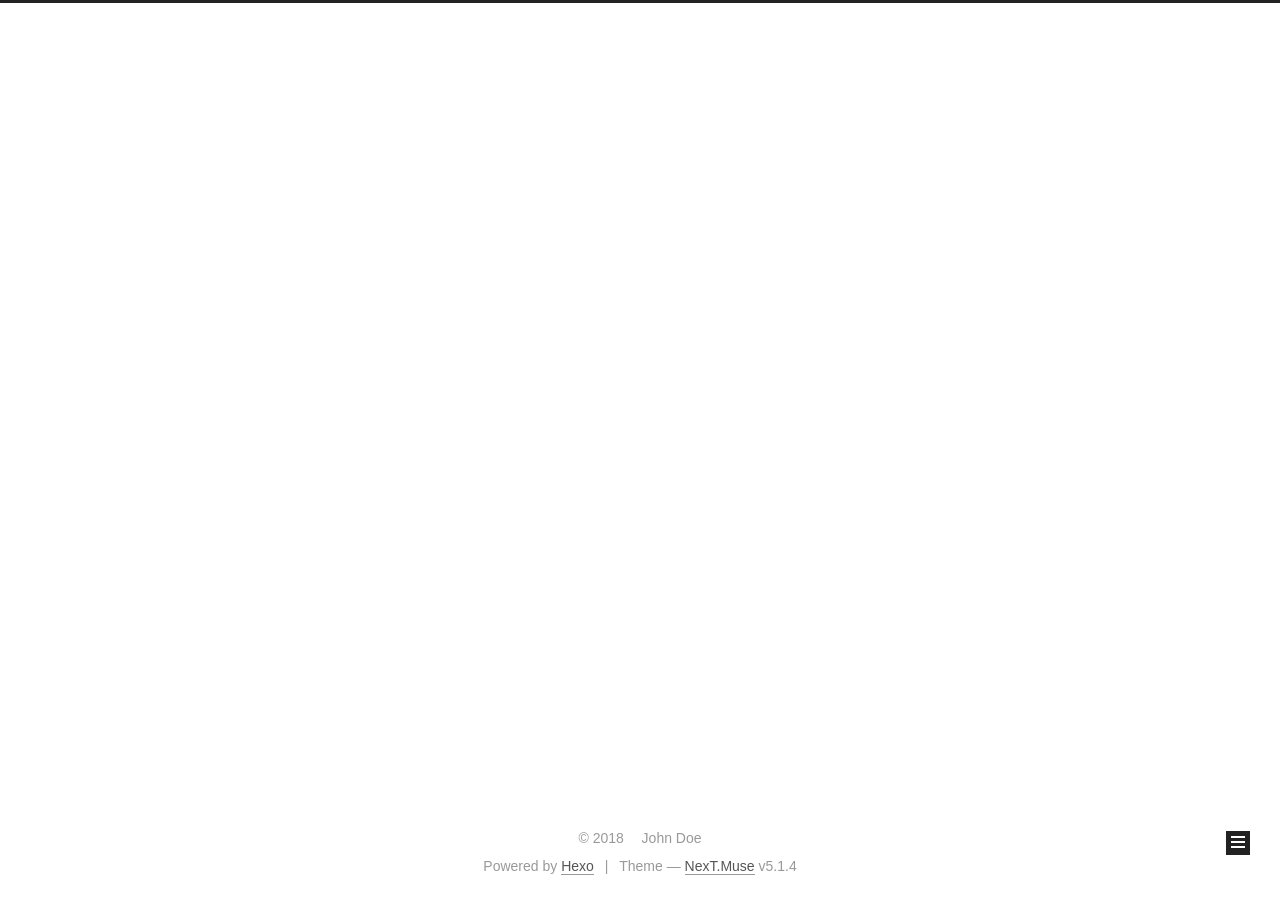
==== archives/index.html @ ecf698dc "Site updated: 2018-04-23 18:46:58" ====
<!DOCTYPE html>



  


<html class="theme-next muse use-motion" lang="">
<head>
  <meta charset="UTF-8"/>
<meta http-equiv="X-UA-Compatible" content="IE=edge" />
<meta name="viewport" content="width=device-width, initial-scale=1, maximum-scale=1"/>
<meta name="theme-color" content="#222">









<meta http-equiv="Cache-Control" content="no-transform" />
<meta http-equiv="Cache-Control" content="no-siteapp" />
















  
  
  <link href="/lib/fancybox/source/jquery.fancybox.css?v=2.1.5" rel="stylesheet" type="text/css" />







<link href="/lib/font-awesome/css/font-awesome.min.css?v=4.6.2" rel="stylesheet" type="text/css" />

<link href="/css/main.css?v=5.1.4" rel="stylesheet" type="text/css" />


  <link rel="apple-touch-icon" sizes="180x180" href="/images/apple-touch-icon-next.png?v=5.1.4">


  <link rel="icon" type="image/png" sizes="32x32" href="/images/favicon-32x32-next.png?v=5.1.4">


  <link rel="icon" type="image/png" sizes="16x16" href="/images/favicon-16x16-next.png?v=5.1.4">


  <link rel="mask-icon" href="/images/logo.svg?v=5.1.4" color="#222">





  <meta name="keywords" content="Hexo, NexT" />










<meta property="og:type" content="website">
<meta property="og:title" content="xiguan-wuge">
<meta property="og:url" content="http://yoursite.com/archives/index.html">
<meta property="og:site_name" content="xiguan-wuge">
<meta property="og:locale" content="default">
<meta name="twitter:card" content="summary">
<meta name="twitter:title" content="xiguan-wuge">



<script type="text/javascript" id="hexo.configurations">
  var NexT = window.NexT || {};
  var CONFIG = {
    root: '/',
    scheme: 'Muse',
    version: '5.1.4',
    sidebar: {"position":"left","display":"post","offset":12,"b2t":false,"scrollpercent":false,"onmobile":false},
    fancybox: true,
    tabs: true,
    motion: {"enable":true,"async":false,"transition":{"post_block":"fadeIn","post_header":"slideDownIn","post_body":"slideDownIn","coll_header":"slideLeftIn","sidebar":"slideUpIn"}},
    duoshuo: {
      userId: '0',
      author: 'Author'
    },
    algolia: {
      applicationID: '',
      apiKey: '',
      indexName: '',
      hits: {"per_page":10},
      labels: {"input_placeholder":"Search for Posts","hits_empty":"We didn't find any results for the search: ${query}","hits_stats":"${hits} results found in ${time} ms"}
    }
  };
</script>



  <link rel="canonical" href="http://yoursite.com/archives/"/>





  <title>Archive | xiguan-wuge</title>
  








</head>

<body itemscope itemtype="http://schema.org/WebPage" lang="default">

  
  
    
  

  <div class="container sidebar-position-left page-archive">
    <div class="headband"></div>

    <header id="header" class="header" itemscope itemtype="http://schema.org/WPHeader">
      <div class="header-inner"><div class="site-brand-wrapper">
  <div class="site-meta ">
    

    <div class="custom-logo-site-title">
      <a href="/"  class="brand" rel="start">
        <span class="logo-line-before"><i></i></span>
        <span class="site-title">xiguan-wuge</span>
        <span class="logo-line-after"><i></i></span>
      </a>
    </div>
      
        <p class="site-subtitle"></p>
      
  </div>

  <div class="site-nav-toggle">
    <button>
      <span class="btn-bar"></span>
      <span class="btn-bar"></span>
      <span class="btn-bar"></span>
    </button>
  </div>
</div>

<nav class="site-nav">
  

  
    <ul id="menu" class="menu">
      
        
        <li class="menu-item menu-item-home">
          <a href="/" rel="section">
            
              <i class="menu-item-icon fa fa-fw fa-home"></i> <br />
            
            Home
          </a>
        </li>
      
        
        <li class="menu-item menu-item-archives">
          <a href="/archives/" rel="section">
            
              <i class="menu-item-icon fa fa-fw fa-archive"></i> <br />
            
            Archives
          </a>
        </li>
      

      
    </ul>
  

  
</nav>



 </div>
    </header>

    <main id="main" class="main">
      <div class="main-inner">
        <div class="content-wrap">
          <div id="content" class="content">
            

  
  
  
  <div class="post-block archive">
    <div id="posts" class="posts-collapse">
      <span class="archive-move-on"></span>

      <span class="archive-page-counter">
        
        
        
          
        
        Um..! 1 post. Keep on posting.
      </span>

      

        
        
        

        
          
          <div class="collection-title">
            <h1 class="archive-year" id="archive-year-2018">2018</h1>
          </div>
        
        

        

  <article class="post post-type-normal" itemscope itemtype="http://schema.org/Article">
    <header class="post-header">

      <h2 class="post-title">
        
            <a class="post-title-link" href="/2018/04/18/hello-world/" itemprop="url">
              
                <span itemprop="name">Hello World</span>
              
            </a>
        
      </h2>

      <div class="post-meta">
        <time class="post-time" itemprop="dateCreated"
              datetime="2018-04-18T23:08:52+08:00"
              content="2018-04-18" >
          04-18
        </time>
      </div>

    </header>
  </article>



      

    </div>
  </div>
  
  
  

  



          </div>
          


          

        </div>
        
          
  
  <div class="sidebar-toggle">
    <div class="sidebar-toggle-line-wrap">
      <span class="sidebar-toggle-line sidebar-toggle-line-first"></span>
      <span class="sidebar-toggle-line sidebar-toggle-line-middle"></span>
      <span class="sidebar-toggle-line sidebar-toggle-line-last"></span>
    </div>
  </div>

  <aside id="sidebar" class="sidebar">
    
    <div class="sidebar-inner">

      

      

      <section class="site-overview-wrap sidebar-panel sidebar-panel-active">
        <div class="site-overview">
          <div class="site-author motion-element" itemprop="author" itemscope itemtype="http://schema.org/Person">
            
              <p class="site-author-name" itemprop="name">John Doe</p>
              <p class="site-description motion-element" itemprop="description"></p>
          </div>

          <nav class="site-state motion-element">

            
              <div class="site-state-item site-state-posts">
              
                <a href="/archives/">
              
                  <span class="site-state-item-count">1</span>
                  <span class="site-state-item-name">posts</span>
                </a>
              </div>
            

            

            

          </nav>

          

          

          
          

          
          

          

        </div>
      </section>

      

      

    </div>
  </aside>


        
      </div>
    </main>

    <footer id="footer" class="footer">
      <div class="footer-inner">
        <div class="copyright">&copy; <span itemprop="copyrightYear">2018</span>
  <span class="with-love">
    <i class="fa fa-user"></i>
  </span>
  <span class="author" itemprop="copyrightHolder">John Doe</span>

  
</div>


  <div class="powered-by">Powered by <a class="theme-link" target="_blank" href="https://hexo.io">Hexo</a></div>



  <span class="post-meta-divider">|</span>



  <div class="theme-info">Theme &mdash; <a class="theme-link" target="_blank" href="https://github.com/iissnan/hexo-theme-next">NexT.Muse</a> v5.1.4</div>




        







        
      </div>
    </footer>

    
      <div class="back-to-top">
        <i class="fa fa-arrow-up"></i>
        
      </div>
    

    

  </div>

  

<script type="text/javascript">
  if (Object.prototype.toString.call(window.Promise) !== '[object Function]') {
    window.Promise = null;
  }
</script>









  












  
  
    <script type="text/javascript" src="/lib/jquery/index.js?v=2.1.3"></script>
  

  
  
    <script type="text/javascript" src="/lib/fastclick/lib/fastclick.min.js?v=1.0.6"></script>
  

  
  
    <script type="text/javascript" src="/lib/jquery_lazyload/jquery.lazyload.js?v=1.9.7"></script>
  

  
  
    <script type="text/javascript" src="/lib/velocity/velocity.min.js?v=1.2.1"></script>
  

  
  
    <script type="text/javascript" src="/lib/velocity/velocity.ui.min.js?v=1.2.1"></script>
  

  
  
    <script type="text/javascript" src="/lib/fancybox/source/jquery.fancybox.pack.js?v=2.1.5"></script>
  


  


  <script type="text/javascript" src="/js/src/utils.js?v=5.1.4"></script>

  <script type="text/javascript" src="/js/src/motion.js?v=5.1.4"></script>



  
  

  

  


  <script type="text/javascript" src="/js/src/bootstrap.js?v=5.1.4"></script>



  


  




	





  





  












  





  

  

  

  
  

  

  

  

</body>
</html>
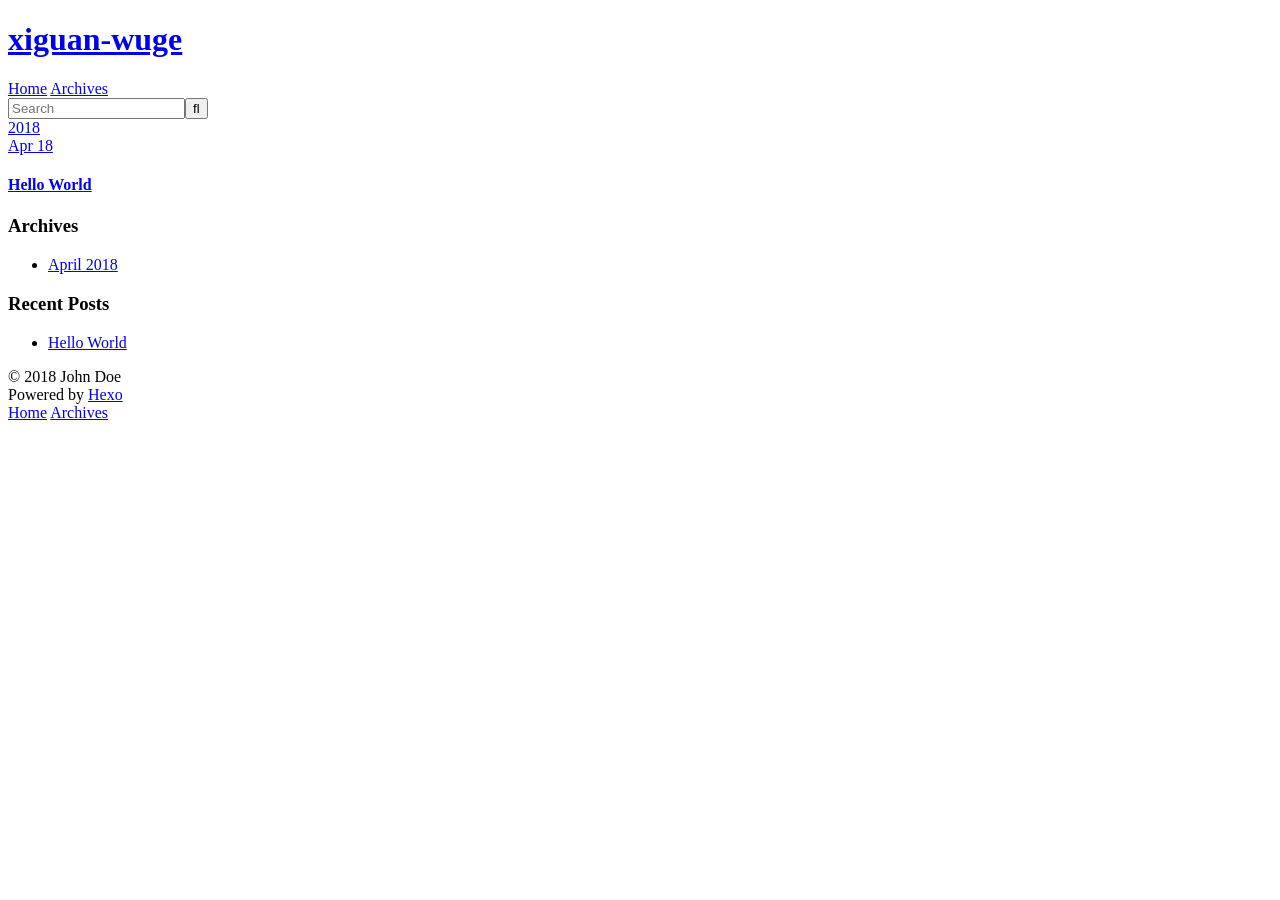
==== commit 0905f57a: "Site updated: 2018-04-24 13:14:16" ====
--- a/archives/index.html
+++ b/archives/index.html
@@ -1,551 +1,170 @@
 <!DOCTYPE html>
+<html>
+<head>
+  <meta charset="utf-8">
+  
+
+  
+  <title>Archives | xiguan-wuge</title>
+  <meta name="viewport" content="width=device-width, initial-scale=1, maximum-scale=1">
+  <meta property="og:type" content="website">
+<meta property="og:title" content="xiguan-wuge">
+<meta property="og:url" content="http://yoursite.com/archives/index.html">
+<meta property="og:site_name" content="xiguan-wuge">
+<meta property="og:locale" content="zh-Hans">
+<meta name="twitter:card" content="summary">
+<meta name="twitter:title" content="xiguan-wuge">
+  
+    <link rel="alternate" href="/atom.xml" title="xiguan-wuge" type="application/atom+xml">
+  
+  
+    <link rel="icon" href="/favicon.png">
+  
+  
+    <link href="//fonts.googleapis.com/css?family=Source+Code+Pro" rel="stylesheet" type="text/css">
+  
+  <link rel="stylesheet" href="/css/style.css">
+</head>
+
+<body>
+  <div id="container">
+    <div id="wrap">
+      <header id="header">
+  <div id="banner"></div>
+  <div id="header-outer" class="outer">
+    <div id="header-title" class="inner">
+      <h1 id="logo-wrap">
+        <a href="/" id="logo">xiguan-wuge</a>
+      </h1>
+      
+    </div>
+    <div id="header-inner" class="inner">
+      <nav id="main-nav">
+        <a id="main-nav-toggle" class="nav-icon"></a>
+        
+          <a class="main-nav-link" href="/">Home</a>
+        
+          <a class="main-nav-link" href="/archives">Archives</a>
+        
+      </nav>
+      <nav id="sub-nav">
+        
+          <a id="nav-rss-link" class="nav-icon" href="/atom.xml" title="RSS Feed"></a>
+        
+        <a id="nav-search-btn" class="nav-icon" title="Search"></a>
+      </nav>
+      <div id="search-form-wrap">
+        <form action="//google.com/search" method="get" accept-charset="UTF-8" class="search-form"><input type="search" name="q" class="search-form-input" placeholder="Search"><button type="submit" class="search-form-submit">&#xF002;</button><input type="hidden" name="sitesearch" value="http://yoursite.com"></form>
+      </div>
+    </div>
+  </div>
+</header>
+      <div class="outer">
+        <section id="main">
+  
+  
+    
+    
+      
+      
+      <section class="archives-wrap">
+        <div class="archive-year-wrap">
+          <a href="/archives/2018" class="archive-year">2018</a>
+        </div>
+        <div class="archives">
+    
+    <article class="archive-article archive-type-post">
+  <div class="archive-article-inner">
+    <header class="archive-article-header">
+      <a href="/2018/04/18/hello-world/" class="archive-article-date">
+  <time datetime="2018-04-18T15:08:52.823Z" itemprop="datePublished">Apr 18</time>
+</a>
+      
+  
+    <h1 itemprop="name">
+      <a class="archive-article-title" href="/2018/04/18/hello-world/">Hello World</a>
+    </h1>
+  
+
+    </header>
+  </div>
+</article>
+  
+  
+    </div></section>
+  
+
+
+</section>
+        
+          <aside id="sidebar">
+  
+    
+
+  
+    
+
+  
+    
+  
+    
+  <div class="widget-wrap">
+    <h3 class="widget-title">Archives</h3>
+    <div class="widget">
+      <ul class="archive-list"><li class="archive-list-item"><a class="archive-list-link" href="/archives/2018/04/">April 2018</a></li></ul>
+    </div>
+  </div>
+
+
+  
+    
+  <div class="widget-wrap">
+    <h3 class="widget-title">Recent Posts</h3>
+    <div class="widget">
+      <ul>
+        
+          <li>
+            <a href="/2018/04/18/hello-world/">Hello World</a>
+          </li>
+        
+      </ul>
+    </div>
+  </div>
+
+  
+</aside>
+        
+      </div>
+      <footer id="footer">
+  
+  <div class="outer">
+    <div id="footer-info" class="inner">
+      &copy; 2018 John Doe<br>
+      Powered by <a href="http://hexo.io/" target="_blank">Hexo</a>
+    </div>
+  </div>
+</footer>
+    </div>
+    <nav id="mobile-nav">
+  
+    <a href="/" class="mobile-nav-link">Home</a>
+  
+    <a href="/archives" class="mobile-nav-link">Archives</a>
+  
+</nav>
+    
+
+<script src="//ajax.googleapis.com/ajax/libs/jquery/2.0.3/jquery.min.js"></script>
+
+
+  <link rel="stylesheet" href="/fancybox/jquery.fancybox.css">
+  <script src="/fancybox/jquery.fancybox.pack.js"></script>
+
+
+<script src="/js/script.js"></script>
 
 
 
-  
-
-
-<html class="theme-next muse use-motion" lang="">
-<head>
-  <meta charset="UTF-8"/>
-<meta http-equiv="X-UA-Compatible" content="IE=edge" />
-<meta name="viewport" content="width=device-width, initial-scale=1, maximum-scale=1"/>
-<meta name="theme-color" content="#222">
-
-
-
-
-
-
-
-
-
-<meta http-equiv="Cache-Control" content="no-transform" />
-<meta http-equiv="Cache-Control" content="no-siteapp" />
-
-
-
-
-
-
-
-
-
-
-
-
-
-
-
-
-  
-  
-  <link href="/lib/fancybox/source/jquery.fancybox.css?v=2.1.5" rel="stylesheet" type="text/css" />
-
-
-
-
-
-
-
-<link href="/lib/font-awesome/css/font-awesome.min.css?v=4.6.2" rel="stylesheet" type="text/css" />
-
-<link href="/css/main.css?v=5.1.4" rel="stylesheet" type="text/css" />
-
-
-  <link rel="apple-touch-icon" sizes="180x180" href="/images/apple-touch-icon-next.png?v=5.1.4">
-
-
-  <link rel="icon" type="image/png" sizes="32x32" href="/images/favicon-32x32-next.png?v=5.1.4">
-
-
-  <link rel="icon" type="image/png" sizes="16x16" href="/images/favicon-16x16-next.png?v=5.1.4">
-
-
-  <link rel="mask-icon" href="/images/logo.svg?v=5.1.4" color="#222">
-
-
-
-
-
-  <meta name="keywords" content="Hexo, NexT" />
-
-
-
-
-
-
-
-
-
-
-<meta property="og:type" content="website">
-<meta property="og:title" content="xiguan-wuge">
-<meta property="og:url" content="http://yoursite.com/archives/index.html">
-<meta property="og:site_name" content="xiguan-wuge">
-<meta property="og:locale" content="default">
-<meta name="twitter:card" content="summary">
-<meta name="twitter:title" content="xiguan-wuge">
-
-
-
-<script type="text/javascript" id="hexo.configurations">
-  var NexT = window.NexT || {};
-  var CONFIG = {
-    root: '/',
-    scheme: 'Muse',
-    version: '5.1.4',
-    sidebar: {"position":"left","display":"post","offset":12,"b2t":false,"scrollpercent":false,"onmobile":false},
-    fancybox: true,
-    tabs: true,
-    motion: {"enable":true,"async":false,"transition":{"post_block":"fadeIn","post_header":"slideDownIn","post_body":"slideDownIn","coll_header":"slideLeftIn","sidebar":"slideUpIn"}},
-    duoshuo: {
-      userId: '0',
-      author: 'Author'
-    },
-    algolia: {
-      applicationID: '',
-      apiKey: '',
-      indexName: '',
-      hits: {"per_page":10},
-      labels: {"input_placeholder":"Search for Posts","hits_empty":"We didn't find any results for the search: ${query}","hits_stats":"${hits} results found in ${time} ms"}
-    }
-  };
-</script>
-
-
-
-  <link rel="canonical" href="http://yoursite.com/archives/"/>
-
-
-
-
-
-  <title>Archive | xiguan-wuge</title>
-  
-
-
-
-
-
-
-
-
-</head>
-
-<body itemscope itemtype="http://schema.org/WebPage" lang="default">
-
-  
-  
-    
-  
-
-  <div class="container sidebar-position-left page-archive">
-    <div class="headband"></div>
-
-    <header id="header" class="header" itemscope itemtype="http://schema.org/WPHeader">
-      <div class="header-inner"><div class="site-brand-wrapper">
-  <div class="site-meta ">
-    
-
-    <div class="custom-logo-site-title">
-      <a href="/"  class="brand" rel="start">
-        <span class="logo-line-before"><i></i></span>
-        <span class="site-title">xiguan-wuge</span>
-        <span class="logo-line-after"><i></i></span>
-      </a>
-    </div>
-      
-        <p class="site-subtitle"></p>
-      
   </div>
-
-  <div class="site-nav-toggle">
-    <button>
-      <span class="btn-bar"></span>
-      <span class="btn-bar"></span>
-      <span class="btn-bar"></span>
-    </button>
-  </div>
-</div>
-
-<nav class="site-nav">
-  
-
-  
-    <ul id="menu" class="menu">
-      
-        
-        <li class="menu-item menu-item-home">
-          <a href="/" rel="section">
-            
-              <i class="menu-item-icon fa fa-fw fa-home"></i> <br />
-            
-            Home
-          </a>
-        </li>
-      
-        
-        <li class="menu-item menu-item-archives">
-          <a href="/archives/" rel="section">
-            
-              <i class="menu-item-icon fa fa-fw fa-archive"></i> <br />
-            
-            Archives
-          </a>
-        </li>
-      
-
-      
-    </ul>
-  
-
-  
-</nav>
-
-
-
- </div>
-    </header>
-
-    <main id="main" class="main">
-      <div class="main-inner">
-        <div class="content-wrap">
-          <div id="content" class="content">
-            
-
-  
-  
-  
-  <div class="post-block archive">
-    <div id="posts" class="posts-collapse">
-      <span class="archive-move-on"></span>
-
-      <span class="archive-page-counter">
-        
-        
-        
-          
-        
-        Um..! 1 post. Keep on posting.
-      </span>
-
-      
-
-        
-        
-        
-
-        
-          
-          <div class="collection-title">
-            <h1 class="archive-year" id="archive-year-2018">2018</h1>
-          </div>
-        
-        
-
-        
-
-  <article class="post post-type-normal" itemscope itemtype="http://schema.org/Article">
-    <header class="post-header">
-
-      <h2 class="post-title">
-        
-            <a class="post-title-link" href="/2018/04/18/hello-world/" itemprop="url">
-              
-                <span itemprop="name">Hello World</span>
-              
-            </a>
-        
-      </h2>
-
-      <div class="post-meta">
-        <time class="post-time" itemprop="dateCreated"
-              datetime="2018-04-18T23:08:52+08:00"
-              content="2018-04-18" >
-          04-18
-        </time>
-      </div>
-
-    </header>
-  </article>
-
-
-
-      
-
-    </div>
-  </div>
-  
-  
-  
-
-  
-
-
-
-          </div>
-          
-
-
-          
-
-        </div>
-        
-          
-  
-  <div class="sidebar-toggle">
-    <div class="sidebar-toggle-line-wrap">
-      <span class="sidebar-toggle-line sidebar-toggle-line-first"></span>
-      <span class="sidebar-toggle-line sidebar-toggle-line-middle"></span>
-      <span class="sidebar-toggle-line sidebar-toggle-line-last"></span>
-    </div>
-  </div>
-
-  <aside id="sidebar" class="sidebar">
-    
-    <div class="sidebar-inner">
-
-      
-
-      
-
-      <section class="site-overview-wrap sidebar-panel sidebar-panel-active">
-        <div class="site-overview">
-          <div class="site-author motion-element" itemprop="author" itemscope itemtype="http://schema.org/Person">
-            
-              <p class="site-author-name" itemprop="name">John Doe</p>
-              <p class="site-description motion-element" itemprop="description"></p>
-          </div>
-
-          <nav class="site-state motion-element">
-
-            
-              <div class="site-state-item site-state-posts">
-              
-                <a href="/archives/">
-              
-                  <span class="site-state-item-count">1</span>
-                  <span class="site-state-item-name">posts</span>
-                </a>
-              </div>
-            
-
-            
-
-            
-
-          </nav>
-
-          
-
-          
-
-          
-          
-
-          
-          
-
-          
-
-        </div>
-      </section>
-
-      
-
-      
-
-    </div>
-  </aside>
-
-
-        
-      </div>
-    </main>
-
-    <footer id="footer" class="footer">
-      <div class="footer-inner">
-        <div class="copyright">&copy; <span itemprop="copyrightYear">2018</span>
-  <span class="with-love">
-    <i class="fa fa-user"></i>
-  </span>
-  <span class="author" itemprop="copyrightHolder">John Doe</span>
-
-  
-</div>
-
-
-  <div class="powered-by">Powered by <a class="theme-link" target="_blank" href="https://hexo.io">Hexo</a></div>
-
-
-
-  <span class="post-meta-divider">|</span>
-
-
-
-  <div class="theme-info">Theme &mdash; <a class="theme-link" target="_blank" href="https://github.com/iissnan/hexo-theme-next">NexT.Muse</a> v5.1.4</div>
-
-
-
-
-        
-
-
-
-
-
-
-
-        
-      </div>
-    </footer>
-
-    
-      <div class="back-to-top">
-        <i class="fa fa-arrow-up"></i>
-        
-      </div>
-    
-
-    
-
-  </div>
-
-  
-
-<script type="text/javascript">
-  if (Object.prototype.toString.call(window.Promise) !== '[object Function]') {
-    window.Promise = null;
-  }
-</script>
-
-
-
-
-
-
-
-
-
-  
-
-
-
-
-
-
-
-
-
-
-
-
-  
-  
-    <script type="text/javascript" src="/lib/jquery/index.js?v=2.1.3"></script>
-  
-
-  
-  
-    <script type="text/javascript" src="/lib/fastclick/lib/fastclick.min.js?v=1.0.6"></script>
-  
-
-  
-  
-    <script type="text/javascript" src="/lib/jquery_lazyload/jquery.lazyload.js?v=1.9.7"></script>
-  
-
-  
-  
-    <script type="text/javascript" src="/lib/velocity/velocity.min.js?v=1.2.1"></script>
-  
-
-  
-  
-    <script type="text/javascript" src="/lib/velocity/velocity.ui.min.js?v=1.2.1"></script>
-  
-
-  
-  
-    <script type="text/javascript" src="/lib/fancybox/source/jquery.fancybox.pack.js?v=2.1.5"></script>
-  
-
-
-  
-
-
-  <script type="text/javascript" src="/js/src/utils.js?v=5.1.4"></script>
-
-  <script type="text/javascript" src="/js/src/motion.js?v=5.1.4"></script>
-
-
-
-  
-  
-
-  
-
-  
-
-
-  <script type="text/javascript" src="/js/src/bootstrap.js?v=5.1.4"></script>
-
-
-
-  
-
-
-  
-
-
-
-
-	
-
-
-
-
-
-  
-
-
-
-
-
-  
-
-
-
-
-
-
-
-
-
-
-
-
-  
-
-
-
-
-
-  
-
-  
-
-  
-
-  
-  
-
-  
-
-  
-
-  
-
 </body>
-</html>
+</html>
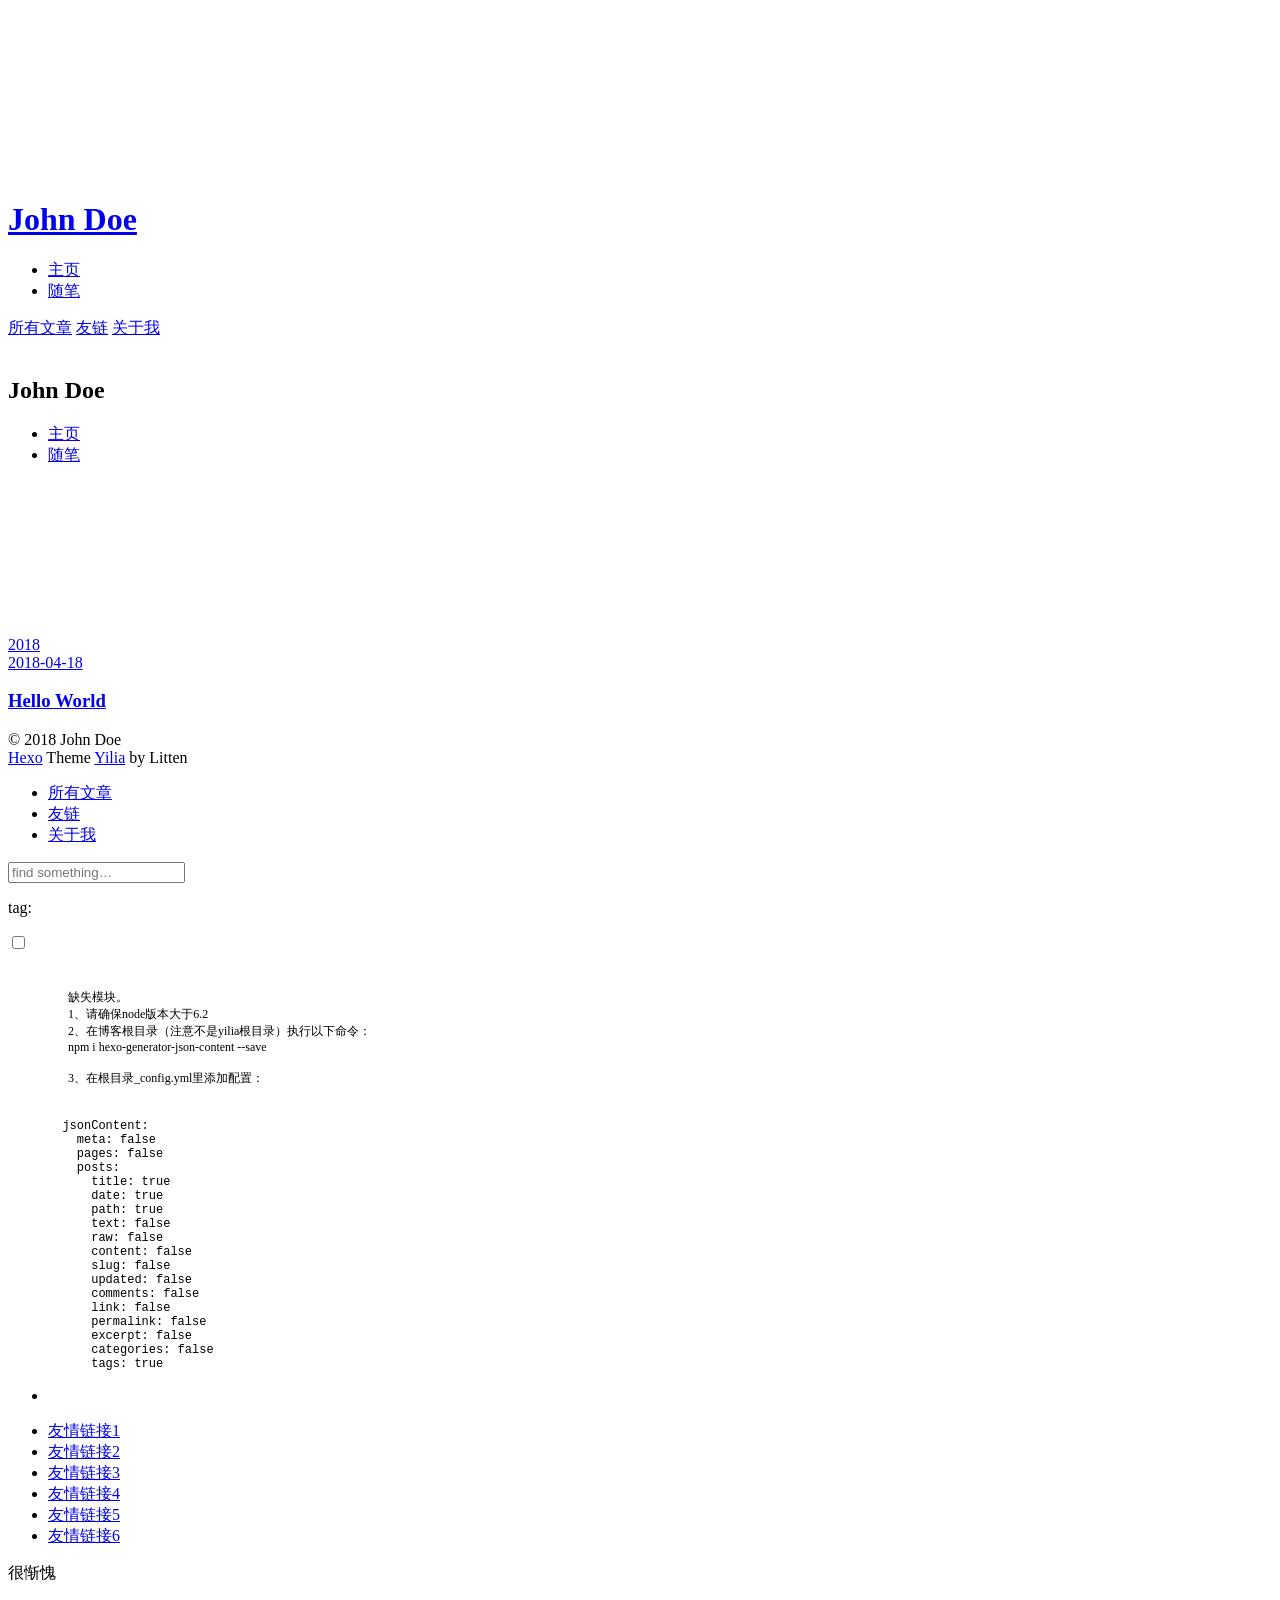
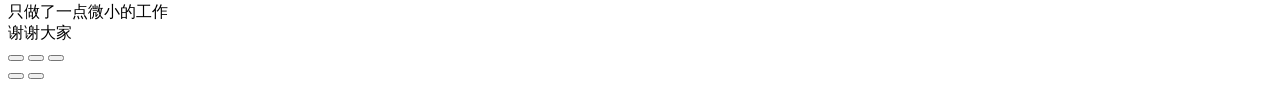
==== commit c751fd6e: "Site updated: 2018-04-24 13:31:58" ====
--- a/archives/index.html
+++ b/archives/index.html
@@ -3,8 +3,9 @@
 <head>
   <meta charset="utf-8">
   
-
-  
+  <meta name="renderer" content="webkit">
+  <meta http-equiv="X-UA-Compatible" content="IE=edge" >
+  <link rel="dns-prefetch" href="http://yoursite.com">
   <title>Archives | xiguan-wuge</title>
   <meta name="viewport" content="width=device-width, initial-scale=1, maximum-scale=1">
   <meta property="og:type" content="website">
@@ -15,52 +16,141 @@
 <meta name="twitter:card" content="summary">
 <meta name="twitter:title" content="xiguan-wuge">
   
-    <link rel="alternate" href="/atom.xml" title="xiguan-wuge" type="application/atom+xml">
+    <link rel="alternative" href="/atom.xml" title="xiguan-wuge" type="application/atom+xml">
   
   
     <link rel="icon" href="/favicon.png">
   
-  
-    <link href="//fonts.googleapis.com/css?family=Source+Code+Pro" rel="stylesheet" type="text/css">
-  
-  <link rel="stylesheet" href="/css/style.css">
+  <link rel="stylesheet" type="text/css" href="/./main.0cf68a.css">
+  <style type="text/css">
+  
+    #container.show {
+      background: linear-gradient(200deg,#a0cfe4,#e8c37e);
+    }
+  </style>
+  
+
+  
+
 </head>
 
 <body>
-  <div id="container">
-    <div id="wrap">
-      <header id="header">
-  <div id="banner"></div>
-  <div id="header-outer" class="outer">
-    <div id="header-title" class="inner">
-      <h1 id="logo-wrap">
-        <a href="/" id="logo">xiguan-wuge</a>
-      </h1>
-      
+  <div id="container" q-class="show:isCtnShow">
+    <canvas id="anm-canvas" class="anm-canvas"></canvas>
+    <div class="left-col" q-class="show:isShow">
+      
+<div class="overlay" style="background: #4d4d4d"></div>
+<div class="intrude-less">
+	<header id="header" class="inner">
+		<a href="/" class="profilepic">
+			<img src="" class="js-avatar">
+		</a>
+		<hgroup>
+		  <h1 class="header-author"><a href="/">John Doe</a></h1>
+		</hgroup>
+		
+
+		<nav class="header-menu">
+			<ul>
+			
+				<li><a href="/">主页</a></li>
+	        
+				<li><a href="/tags/随笔/">随笔</a></li>
+	        
+			</ul>
+		</nav>
+		<nav class="header-smart-menu">
+    		
+    			
+    			<a q-on="click: openSlider(e, 'innerArchive')" href="javascript:void(0)">所有文章</a>
+    			
+            
+    			
+    			<a q-on="click: openSlider(e, 'friends')" href="javascript:void(0)">友链</a>
+    			
+            
+    			
+    			<a q-on="click: openSlider(e, 'aboutme')" href="javascript:void(0)">关于我</a>
+    			
+            
+		</nav>
+		<nav class="header-nav">
+			<div class="social">
+				
+					<a class="github" target="_blank" href="#" title="github"><i class="icon-github"></i></a>
+		        
+					<a class="weibo" target="_blank" href="#" title="weibo"><i class="icon-weibo"></i></a>
+		        
+					<a class="rss" target="_blank" href="#" title="rss"><i class="icon-rss"></i></a>
+		        
+					<a class="zhihu" target="_blank" href="#" title="zhihu"><i class="icon-zhihu"></i></a>
+		        
+			</div>
+		</nav>
+	</header>		
+</div>
+
     </div>
-    <div id="header-inner" class="inner">
-      <nav id="main-nav">
-        <a id="main-nav-toggle" class="nav-icon"></a>
-        
-          <a class="main-nav-link" href="/">Home</a>
-        
-          <a class="main-nav-link" href="/archives">Archives</a>
-        
-      </nav>
-      <nav id="sub-nav">
-        
-          <a id="nav-rss-link" class="nav-icon" href="/atom.xml" title="RSS Feed"></a>
-        
-        <a id="nav-search-btn" class="nav-icon" title="Search"></a>
-      </nav>
-      <div id="search-form-wrap">
-        <form action="//google.com/search" method="get" accept-charset="UTF-8" class="search-form"><input type="search" name="q" class="search-form-input" placeholder="Search"><button type="submit" class="search-form-submit">&#xF002;</button><input type="hidden" name="sitesearch" value="http://yoursite.com"></form>
-      </div>
-    </div>
-  </div>
-</header>
-      <div class="outer">
-        <section id="main">
+    <div class="mid-col" q-class="show:isShow,hide:isShow|isFalse">
+      
+<nav id="mobile-nav">
+  	<div class="overlay js-overlay" style="background: #4d4d4d"></div>
+	<div class="btnctn js-mobile-btnctn">
+  		<div class="slider-trigger list" q-on="click: openSlider(e)"><i class="icon icon-sort"></i></div>
+	</div>
+	<div class="intrude-less">
+		<header id="header" class="inner">
+			<div class="profilepic">
+				<img src="" class="js-avatar">
+			</div>
+			<hgroup>
+			  <h1 class="header-author js-header-author">John Doe</h1>
+			</hgroup>
+			
+			
+			
+				
+			
+				
+			
+			
+			
+			<nav class="header-nav">
+				<div class="social">
+					
+						<a class="github" target="_blank" href="#" title="github"><i class="icon-github"></i></a>
+			        
+						<a class="weibo" target="_blank" href="#" title="weibo"><i class="icon-weibo"></i></a>
+			        
+						<a class="rss" target="_blank" href="#" title="rss"><i class="icon-rss"></i></a>
+			        
+						<a class="zhihu" target="_blank" href="#" title="zhihu"><i class="icon-zhihu"></i></a>
+			        
+				</div>
+			</nav>
+
+			<nav class="header-menu js-header-menu">
+				<ul style="width: 50%">
+				
+				
+					<li style="width: 50%"><a href="/">主页</a></li>
+		        
+					<li style="width: 50%"><a href="/tags/随笔/">随笔</a></li>
+		        
+				</ul>
+			</nav>
+		</header>				
+	</div>
+	<div class="mobile-mask" style="display:none" q-show="isShow"></div>
+</nav>
+
+      <div id="wrapper" class="body-wrap">
+        <div class="menu-l">
+          <div class="canvas-wrap">
+            <canvas data-colors="#eaeaea" data-sectionHeight="100" data-contentId="js-content" id="myCanvas1" class="anm-canvas"></canvas>
+          </div>
+          <div id="js-content" class="content-ll">
+            
   
   
     
@@ -76,16 +166,24 @@
     <article class="archive-article archive-type-post">
   <div class="archive-article-inner">
     <header class="archive-article-header">
-      <a href="/2018/04/18/hello-world/" class="archive-article-date">
-  <time datetime="2018-04-18T15:08:52.823Z" itemprop="datePublished">Apr 18</time>
+      	<div class="article-meta">
+	      	<a href="/2018/04/18/hello-world/" class="archive-article-date">
+  	<time datetime="2018-04-18T15:08:52.823Z" itemprop="datePublished"><i class="icon-calendar icon"></i>2018-04-18</time>
 </a>
-      
+        </div>
+    	 
   
     <h1 itemprop="name">
       <a class="archive-article-title" href="/2018/04/18/hello-world/">Hello World</a>
     </h1>
   
 
+        <div class="article-info info-on-right">
+          
+          
+
+        </div>
+        <div class="clearfix"></div>
     </header>
   </div>
 </article>
@@ -94,77 +192,252 @@
     </div></section>
   
 
-
-</section>
-        
-          <aside id="sidebar">
-  
-    
-
-  
-    
-
-  
-    
-  
-    
-  <div class="widget-wrap">
-    <h3 class="widget-title">Archives</h3>
-    <div class="widget">
-      <ul class="archive-list"><li class="archive-list-item"><a class="archive-list-link" href="/archives/2018/04/">April 2018</a></li></ul>
-    </div>
-  </div>
-
-
-  
-    
-  <div class="widget-wrap">
-    <h3 class="widget-title">Recent Posts</h3>
-    <div class="widget">
-      <ul>
-        
-          <li>
-            <a href="/2018/04/18/hello-world/">Hello World</a>
-          </li>
-        
-      </ul>
-    </div>
-  </div>
-
-  
-</aside>
-        
+    
+
+
+          </div>
+        </div>
       </div>
       <footer id="footer">
-  
   <div class="outer">
-    <div id="footer-info" class="inner">
-      &copy; 2018 John Doe<br>
-      Powered by <a href="http://hexo.io/" target="_blank">Hexo</a>
+    <div id="footer-info">
+    	<div class="footer-left">
+    		&copy; 2018 John Doe
+    	</div>
+      	<div class="footer-right">
+      		<a href="http://hexo.io/" target="_blank">Hexo</a>  Theme <a href="https://github.com/litten/hexo-theme-yilia" target="_blank">Yilia</a> by Litten
+      	</div>
     </div>
   </div>
 </footer>
     </div>
-    <nav id="mobile-nav">
-  
-    <a href="/" class="mobile-nav-link">Home</a>
-  
-    <a href="/archives" class="mobile-nav-link">Archives</a>
-  
-</nav>
-    
-
-<script src="//ajax.googleapis.com/ajax/libs/jquery/2.0.3/jquery.min.js"></script>
-
-
-  <link rel="stylesheet" href="/fancybox/jquery.fancybox.css">
-  <script src="/fancybox/jquery.fancybox.pack.js"></script>
-
-
-<script src="/js/script.js"></script>
-
-
-
+    <script>
+	var yiliaConfig = {
+		mathjax: false,
+		isHome: false,
+		isPost: false,
+		isArchive: true,
+		isTag: false,
+		isCategory: false,
+		open_in_new: false,
+		toc_hide_index: true,
+		root: "/",
+		innerArchive: true,
+		showTags: false
+	}
+</script>
+
+<script>!function(t){function n(e){if(r[e])return r[e].exports;var i=r[e]={exports:{},id:e,loaded:!1};return t[e].call(i.exports,i,i.exports,n),i.loaded=!0,i.exports}var r={};n.m=t,n.c=r,n.p="./",n(0)}([function(t,n,r){r(195),t.exports=r(191)},function(t,n,r){var e=r(3),i=r(52),o=r(27),u=r(28),c=r(53),f="prototype",a=function(t,n,r){var s,l,h,v,p=t&a.F,d=t&a.G,y=t&a.S,g=t&a.P,b=t&a.B,m=d?e:y?e[n]||(e[n]={}):(e[n]||{})[f],x=d?i:i[n]||(i[n]={}),w=x[f]||(x[f]={});d&&(r=n);for(s in r)l=!p&&m&&void 0!==m[s],h=(l?m:r)[s],v=b&&l?c(h,e):g&&"function"==typeof h?c(Function.call,h):h,m&&u(m,s,h,t&a.U),x[s]!=h&&o(x,s,v),g&&w[s]!=h&&(w[s]=h)};e.core=i,a.F=1,a.G=2,a.S=4,a.P=8,a.B=16,a.W=32,a.U=64,a.R=128,t.exports=a},function(t,n,r){var e=r(6);t.exports=function(t){if(!e(t))throw TypeError(t+" is not an object!");return t}},function(t,n){var r=t.exports="undefined"!=typeof window&&window.Math==Math?window:"undefined"!=typeof self&&self.Math==Math?self:Function("return this")();"number"==typeof __g&&(__g=r)},function(t,n){t.exports=function(t){try{return!!t()}catch(t){return!0}}},function(t,n){var r=t.exports="undefined"!=typeof window&&window.Math==Math?window:"undefined"!=typeof self&&self.Math==Math?self:Function("return this")();"number"==typeof __g&&(__g=r)},function(t,n){t.exports=function(t){return"object"==typeof t?null!==t:"function"==typeof t}},function(t,n,r){var e=r(126)("wks"),i=r(76),o=r(3).Symbol,u="function"==typeof o;(t.exports=function(t){return e[t]||(e[t]=u&&o[t]||(u?o:i)("Symbol."+t))}).store=e},function(t,n){var r={}.hasOwnProperty;t.exports=function(t,n){return r.call(t,n)}},function(t,n,r){var e=r(94),i=r(33);t.exports=function(t){return e(i(t))}},function(t,n,r){t.exports=!r(4)(function(){return 7!=Object.defineProperty({},"a",{get:function(){return 7}}).a})},function(t,n,r){var e=r(2),i=r(167),o=r(50),u=Object.defineProperty;n.f=r(10)?Object.defineProperty:function(t,n,r){if(e(t),n=o(n,!0),e(r),i)try{return u(t,n,r)}catch(t){}if("get"in r||"set"in r)throw TypeError("Accessors not supported!");return"value"in r&&(t[n]=r.value),t}},function(t,n,r){t.exports=!r(18)(function(){return 7!=Object.defineProperty({},"a",{get:function(){return 7}}).a})},function(t,n,r){var e=r(14),i=r(22);t.exports=r(12)?function(t,n,r){return e.f(t,n,i(1,r))}:function(t,n,r){return t[n]=r,t}},function(t,n,r){var e=r(20),i=r(58),o=r(42),u=Object.defineProperty;n.f=r(12)?Object.defineProperty:function(t,n,r){if(e(t),n=o(n,!0),e(r),i)try{return u(t,n,r)}catch(t){}if("get"in r||"set"in r)throw TypeError("Accessors not supported!");return"value"in r&&(t[n]=r.value),t}},function(t,n,r){var e=r(40)("wks"),i=r(23),o=r(5).Symbol,u="function"==typeof o;(t.exports=function(t){return e[t]||(e[t]=u&&o[t]||(u?o:i)("Symbol."+t))}).store=e},function(t,n,r){var e=r(67),i=Math.min;t.exports=function(t){return t>0?i(e(t),9007199254740991):0}},function(t,n,r){var e=r(46);t.exports=function(t){return Object(e(t))}},function(t,n){t.exports=function(t){try{return!!t()}catch(t){return!0}}},function(t,n,r){var e=r(63),i=r(34);t.exports=Object.keys||function(t){return e(t,i)}},function(t,n,r){var e=r(21);t.exports=function(t){if(!e(t))throw TypeError(t+" is not an object!");return t}},function(t,n){t.exports=function(t){return"object"==typeof t?null!==t:"function"==typeof t}},function(t,n){t.exports=function(t,n){return{enumerable:!(1&t),configurable:!(2&t),writable:!(4&t),value:n}}},function(t,n){var r=0,e=Math.random();t.exports=function(t){return"Symbol(".concat(void 0===t?"":t,")_",(++r+e).toString(36))}},function(t,n){var r={}.hasOwnProperty;t.exports=function(t,n){return r.call(t,n)}},function(t,n){var r=t.exports={version:"2.4.0"};"number"==typeof __e&&(__e=r)},function(t,n){t.exports=function(t){if("function"!=typeof t)throw TypeError(t+" is not a function!");return t}},function(t,n,r){var e=r(11),i=r(66);t.exports=r(10)?function(t,n,r){return e.f(t,n,i(1,r))}:function(t,n,r){return t[n]=r,t}},function(t,n,r){var e=r(3),i=r(27),o=r(24),u=r(76)("src"),c="toString",f=Function[c],a=(""+f).split(c);r(52).inspectSource=function(t){return f.call(t)},(t.exports=function(t,n,r,c){var f="function"==typeof r;f&&(o(r,"name")||i(r,"name",n)),t[n]!==r&&(f&&(o(r,u)||i(r,u,t[n]?""+t[n]:a.join(String(n)))),t===e?t[n]=r:c?t[n]?t[n]=r:i(t,n,r):(delete t[n],i(t,n,r)))})(Function.prototype,c,function(){return"function"==typeof this&&this[u]||f.call(this)})},function(t,n,r){var e=r(1),i=r(4),o=r(46),u=function(t,n,r,e){var i=String(o(t)),u="<"+n;return""!==r&&(u+=" "+r+'="'+String(e).replace(/"/g,"&quot;")+'"'),u+">"+i+"</"+n+">"};t.exports=function(t,n){var r={};r[t]=n(u),e(e.P+e.F*i(function(){var n=""[t]('"');return n!==n.toLowerCase()||n.split('"').length>3}),"String",r)}},function(t,n,r){var e=r(115),i=r(46);t.exports=function(t){return e(i(t))}},function(t,n,r){var e=r(116),i=r(66),o=r(30),u=r(50),c=r(24),f=r(167),a=Object.getOwnPropertyDescriptor;n.f=r(10)?a:function(t,n){if(t=o(t),n=u(n,!0),f)try{return a(t,n)}catch(t){}if(c(t,n))return i(!e.f.call(t,n),t[n])}},function(t,n,r){var e=r(24),i=r(17),o=r(145)("IE_PROTO"),u=Object.prototype;t.exports=Object.getPrototypeOf||function(t){return t=i(t),e(t,o)?t[o]:"function"==typeof t.constructor&&t instanceof t.constructor?t.constructor.prototype:t instanceof Object?u:null}},function(t,n){t.exports=function(t){if(void 0==t)throw TypeError("Can't call method on  "+t);return t}},function(t,n){t.exports="constructor,hasOwnProperty,isPrototypeOf,propertyIsEnumerable,toLocaleString,toString,valueOf".split(",")},function(t,n){t.exports={}},function(t,n){t.exports=!0},function(t,n){n.f={}.propertyIsEnumerable},function(t,n,r){var e=r(14).f,i=r(8),o=r(15)("toStringTag");t.exports=function(t,n,r){t&&!i(t=r?t:t.prototype,o)&&e(t,o,{configurable:!0,value:n})}},function(t,n,r){var e=r(40)("keys"),i=r(23);t.exports=function(t){return e[t]||(e[t]=i(t))}},function(t,n,r){var e=r(5),i="__core-js_shared__",o=e[i]||(e[i]={});t.exports=function(t){return o[t]||(o[t]={})}},function(t,n){var r=Math.ceil,e=Math.floor;t.exports=function(t){return isNaN(t=+t)?0:(t>0?e:r)(t)}},function(t,n,r){var e=r(21);t.exports=function(t,n){if(!e(t))return t;var r,i;if(n&&"function"==typeof(r=t.toString)&&!e(i=r.call(t)))return i;if("function"==typeof(r=t.valueOf)&&!e(i=r.call(t)))return i;if(!n&&"function"==typeof(r=t.toString)&&!e(i=r.call(t)))return i;throw TypeError("Can't convert object to primitive value")}},function(t,n,r){var e=r(5),i=r(25),o=r(36),u=r(44),c=r(14).f;t.exports=function(t){var n=i.Symbol||(i.Symbol=o?{}:e.Symbol||{});"_"==t.charAt(0)||t in n||c(n,t,{value:u.f(t)})}},function(t,n,r){n.f=r(15)},function(t,n){var r={}.toString;t.exports=function(t){return r.call(t).slice(8,-1)}},function(t,n){t.exports=function(t){if(void 0==t)throw TypeError("Can't call method on  "+t);return t}},function(t,n,r){var e=r(4);t.exports=function(t,n){return!!t&&e(function(){n?t.call(null,function(){},1):t.call(null)})}},function(t,n,r){var e=r(53),i=r(115),o=r(17),u=r(16),c=r(203);t.exports=function(t,n){var r=1==t,f=2==t,a=3==t,s=4==t,l=6==t,h=5==t||l,v=n||c;return function(n,c,p){for(var d,y,g=o(n),b=i(g),m=e(c,p,3),x=u(b.length),w=0,S=r?v(n,x):f?v(n,0):void 0;x>w;w++)if((h||w in b)&&(d=b[w],y=m(d,w,g),t))if(r)S[w]=y;else if(y)switch(t){case 3:return!0;case 5:return d;case 6:return w;case 2:S.push(d)}else if(s)return!1;return l?-1:a||s?s:S}}},function(t,n,r){var e=r(1),i=r(52),o=r(4);t.exports=function(t,n){var r=(i.Object||{})[t]||Object[t],u={};u[t]=n(r),e(e.S+e.F*o(function(){r(1)}),"Object",u)}},function(t,n,r){var e=r(6);t.exports=function(t,n){if(!e(t))return t;var r,i;if(n&&"function"==typeof(r=t.toString)&&!e(i=r.call(t)))return i;if("function"==typeof(r=t.valueOf)&&!e(i=r.call(t)))return i;if(!n&&"function"==typeof(r=t.toString)&&!e(i=r.call(t)))return i;throw TypeError("Can't convert object to primitive value")}},function(t,n,r){var e=r(5),i=r(25),o=r(91),u=r(13),c="prototype",f=function(t,n,r){var a,s,l,h=t&f.F,v=t&f.G,p=t&f.S,d=t&f.P,y=t&f.B,g=t&f.W,b=v?i:i[n]||(i[n]={}),m=b[c],x=v?e:p?e[n]:(e[n]||{})[c];v&&(r=n);for(a in r)(s=!h&&x&&void 0!==x[a])&&a in b||(l=s?x[a]:r[a],b[a]=v&&"function"!=typeof x[a]?r[a]:y&&s?o(l,e):g&&x[a]==l?function(t){var n=function(n,r,e){if(this instanceof t){switch(arguments.length){case 0:return new t;case 1:return new t(n);case 2:return new t(n,r)}return new t(n,r,e)}return t.apply(this,arguments)};return n[c]=t[c],n}(l):d&&"function"==typeof l?o(Function.call,l):l,d&&((b.virtual||(b.virtual={}))[a]=l,t&f.R&&m&&!m[a]&&u(m,a,l)))};f.F=1,f.G=2,f.S=4,f.P=8,f.B=16,f.W=32,f.U=64,f.R=128,t.exports=f},function(t,n){var r=t.exports={version:"2.4.0"};"number"==typeof __e&&(__e=r)},function(t,n,r){var e=r(26);t.exports=function(t,n,r){if(e(t),void 0===n)return t;switch(r){case 1:return function(r){return t.call(n,r)};case 2:return function(r,e){return t.call(n,r,e)};case 3:return function(r,e,i){return t.call(n,r,e,i)}}return function(){return t.apply(n,arguments)}}},function(t,n,r){var e=r(183),i=r(1),o=r(126)("metadata"),u=o.store||(o.store=new(r(186))),c=function(t,n,r){var i=u.get(t);if(!i){if(!r)return;u.set(t,i=new e)}var o=i.get(n);if(!o){if(!r)return;i.set(n,o=new e)}return o},f=function(t,n,r){var e=c(n,r,!1);return void 0!==e&&e.has(t)},a=function(t,n,r){var e=c(n,r,!1);return void 0===e?void 0:e.get(t)},s=function(t,n,r,e){c(r,e,!0).set(t,n)},l=function(t,n){var r=c(t,n,!1),e=[];return r&&r.forEach(function(t,n){e.push(n)}),e},h=function(t){return void 0===t||"symbol"==typeof t?t:String(t)},v=function(t){i(i.S,"Reflect",t)};t.exports={store:u,map:c,has:f,get:a,set:s,keys:l,key:h,exp:v}},function(t,n,r){"use strict";if(r(10)){var e=r(69),i=r(3),o=r(4),u=r(1),c=r(127),f=r(152),a=r(53),s=r(68),l=r(66),h=r(27),v=r(73),p=r(67),d=r(16),y=r(75),g=r(50),b=r(24),m=r(180),x=r(114),w=r(6),S=r(17),_=r(137),O=r(70),E=r(32),P=r(71).f,j=r(154),F=r(76),M=r(7),A=r(48),N=r(117),T=r(146),I=r(155),k=r(80),L=r(123),R=r(74),C=r(130),D=r(160),U=r(11),W=r(31),G=U.f,B=W.f,V=i.RangeError,z=i.TypeError,q=i.Uint8Array,K="ArrayBuffer",J="Shared"+K,Y="BYTES_PER_ELEMENT",H="prototype",$=Array[H],X=f.ArrayBuffer,Q=f.DataView,Z=A(0),tt=A(2),nt=A(3),rt=A(4),et=A(5),it=A(6),ot=N(!0),ut=N(!1),ct=I.values,ft=I.keys,at=I.entries,st=$.lastIndexOf,lt=$.reduce,ht=$.reduceRight,vt=$.join,pt=$.sort,dt=$.slice,yt=$.toString,gt=$.toLocaleString,bt=M("iterator"),mt=M("toStringTag"),xt=F("typed_constructor"),wt=F("def_constructor"),St=c.CONSTR,_t=c.TYPED,Ot=c.VIEW,Et="Wrong length!",Pt=A(1,function(t,n){return Tt(T(t,t[wt]),n)}),jt=o(function(){return 1===new q(new Uint16Array([1]).buffer)[0]}),Ft=!!q&&!!q[H].set&&o(function(){new q(1).set({})}),Mt=function(t,n){if(void 0===t)throw z(Et);var r=+t,e=d(t);if(n&&!m(r,e))throw V(Et);return e},At=function(t,n){var r=p(t);if(r<0||r%n)throw V("Wrong offset!");return r},Nt=function(t){if(w(t)&&_t in t)return t;throw z(t+" is not a typed array!")},Tt=function(t,n){if(!(w(t)&&xt in t))throw z("It is not a typed array constructor!");return new t(n)},It=function(t,n){return kt(T(t,t[wt]),n)},kt=function(t,n){for(var r=0,e=n.length,i=Tt(t,e);e>r;)i[r]=n[r++];return i},Lt=function(t,n,r){G(t,n,{get:function(){return this._d[r]}})},Rt=function(t){var n,r,e,i,o,u,c=S(t),f=arguments.length,s=f>1?arguments[1]:void 0,l=void 0!==s,h=j(c);if(void 0!=h&&!_(h)){for(u=h.call(c),e=[],n=0;!(o=u.next()).done;n++)e.push(o.value);c=e}for(l&&f>2&&(s=a(s,arguments[2],2)),n=0,r=d(c.length),i=Tt(this,r);r>n;n++)i[n]=l?s(c[n],n):c[n];return i},Ct=function(){for(var t=0,n=arguments.length,r=Tt(this,n);n>t;)r[t]=arguments[t++];return r},Dt=!!q&&o(function(){gt.call(new q(1))}),Ut=function(){return gt.apply(Dt?dt.call(Nt(this)):Nt(this),arguments)},Wt={copyWithin:function(t,n){return D.call(Nt(this),t,n,arguments.length>2?arguments[2]:void 0)},every:function(t){return rt(Nt(this),t,arguments.length>1?arguments[1]:void 0)},fill:function(t){return C.apply(Nt(this),arguments)},filter:function(t){return It(this,tt(Nt(this),t,arguments.length>1?arguments[1]:void 0))},find:function(t){return et(Nt(this),t,arguments.length>1?arguments[1]:void 0)},findIndex:function(t){return it(Nt(this),t,arguments.length>1?arguments[1]:void 0)},forEach:function(t){Z(Nt(this),t,arguments.length>1?arguments[1]:void 0)},indexOf:function(t){return ut(Nt(this),t,arguments.length>1?arguments[1]:void 0)},includes:function(t){return ot(Nt(this),t,arguments.length>1?arguments[1]:void 0)},join:function(t){return vt.apply(Nt(this),arguments)},lastIndexOf:function(t){return st.apply(Nt(this),arguments)},map:function(t){return Pt(Nt(this),t,arguments.length>1?arguments[1]:void 0)},reduce:function(t){return lt.apply(Nt(this),arguments)},reduceRight:function(t){return ht.apply(Nt(this),arguments)},reverse:function(){for(var t,n=this,r=Nt(n).length,e=Math.floor(r/2),i=0;i<e;)t=n[i],n[i++]=n[--r],n[r]=t;return n},some:function(t){return nt(Nt(this),t,arguments.length>1?arguments[1]:void 0)},sort:function(t){return pt.call(Nt(this),t)},subarray:function(t,n){var r=Nt(this),e=r.length,i=y(t,e);return new(T(r,r[wt]))(r.buffer,r.byteOffset+i*r.BYTES_PER_ELEMENT,d((void 0===n?e:y(n,e))-i))}},Gt=function(t,n){return It(this,dt.call(Nt(this),t,n))},Bt=function(t){Nt(this);var n=At(arguments[1],1),r=this.length,e=S(t),i=d(e.length),o=0;if(i+n>r)throw V(Et);for(;o<i;)this[n+o]=e[o++]},Vt={entries:function(){return at.call(Nt(this))},keys:function(){return ft.call(Nt(this))},values:function(){return ct.call(Nt(this))}},zt=function(t,n){return w(t)&&t[_t]&&"symbol"!=typeof n&&n in t&&String(+n)==String(n)},qt=function(t,n){return zt(t,n=g(n,!0))?l(2,t[n]):B(t,n)},Kt=function(t,n,r){return!(zt(t,n=g(n,!0))&&w(r)&&b(r,"value"))||b(r,"get")||b(r,"set")||r.configurable||b(r,"writable")&&!r.writable||b(r,"enumerable")&&!r.enumerable?G(t,n,r):(t[n]=r.value,t)};St||(W.f=qt,U.f=Kt),u(u.S+u.F*!St,"Object",{getOwnPropertyDescriptor:qt,defineProperty:Kt}),o(function(){yt.call({})})&&(yt=gt=function(){return vt.call(this)});var Jt=v({},Wt);v(Jt,Vt),h(Jt,bt,Vt.values),v(Jt,{slice:Gt,set:Bt,constructor:function(){},toString:yt,toLocaleString:Ut}),Lt(Jt,"buffer","b"),Lt(Jt,"byteOffset","o"),Lt(Jt,"byteLength","l"),Lt(Jt,"length","e"),G(Jt,mt,{get:function(){return this[_t]}}),t.exports=function(t,n,r,f){f=!!f;var a=t+(f?"Clamped":"")+"Array",l="Uint8Array"!=a,v="get"+t,p="set"+t,y=i[a],g=y||{},b=y&&E(y),m=!y||!c.ABV,S={},_=y&&y[H],j=function(t,r){var e=t._d;return e.v[v](r*n+e.o,jt)},F=function(t,r,e){var i=t._d;f&&(e=(e=Math.round(e))<0?0:e>255?255:255&e),i.v[p](r*n+i.o,e,jt)},M=function(t,n){G(t,n,{get:function(){return j(this,n)},set:function(t){return F(this,n,t)},enumerable:!0})};m?(y=r(function(t,r,e,i){s(t,y,a,"_d");var o,u,c,f,l=0,v=0;if(w(r)){if(!(r instanceof X||(f=x(r))==K||f==J))return _t in r?kt(y,r):Rt.call(y,r);o=r,v=At(e,n);var p=r.byteLength;if(void 0===i){if(p%n)throw V(Et);if((u=p-v)<0)throw V(Et)}else if((u=d(i)*n)+v>p)throw V(Et);c=u/n}else c=Mt(r,!0),u=c*n,o=new X(u);for(h(t,"_d",{b:o,o:v,l:u,e:c,v:new Q(o)});l<c;)M(t,l++)}),_=y[H]=O(Jt),h(_,"constructor",y)):L(function(t){new y(null),new y(t)},!0)||(y=r(function(t,r,e,i){s(t,y,a);var o;return w(r)?r instanceof X||(o=x(r))==K||o==J?void 0!==i?new g(r,At(e,n),i):void 0!==e?new g(r,At(e,n)):new g(r):_t in r?kt(y,r):Rt.call(y,r):new g(Mt(r,l))}),Z(b!==Function.prototype?P(g).concat(P(b)):P(g),function(t){t in y||h(y,t,g[t])}),y[H]=_,e||(_.constructor=y));var A=_[bt],N=!!A&&("values"==A.name||void 0==A.name),T=Vt.values;h(y,xt,!0),h(_,_t,a),h(_,Ot,!0),h(_,wt,y),(f?new y(1)[mt]==a:mt in _)||G(_,mt,{get:function(){return a}}),S[a]=y,u(u.G+u.W+u.F*(y!=g),S),u(u.S,a,{BYTES_PER_ELEMENT:n,from:Rt,of:Ct}),Y in _||h(_,Y,n),u(u.P,a,Wt),R(a),u(u.P+u.F*Ft,a,{set:Bt}),u(u.P+u.F*!N,a,Vt),u(u.P+u.F*(_.toString!=yt),a,{toString:yt}),u(u.P+u.F*o(function(){new y(1).slice()}),a,{slice:Gt}),u(u.P+u.F*(o(function(){return[1,2].toLocaleString()!=new y([1,2]).toLocaleString()})||!o(function(){_.toLocaleString.call([1,2])})),a,{toLocaleString:Ut}),k[a]=N?A:T,e||N||h(_,bt,T)}}else t.exports=function(){}},function(t,n){var r={}.toString;t.exports=function(t){return r.call(t).slice(8,-1)}},function(t,n,r){var e=r(21),i=r(5).document,o=e(i)&&e(i.createElement);t.exports=function(t){return o?i.createElement(t):{}}},function(t,n,r){t.exports=!r(12)&&!r(18)(function(){return 7!=Object.defineProperty(r(57)("div"),"a",{get:function(){return 7}}).a})},function(t,n,r){"use strict";var e=r(36),i=r(51),o=r(64),u=r(13),c=r(8),f=r(35),a=r(96),s=r(38),l=r(103),h=r(15)("iterator"),v=!([].keys&&"next"in[].keys()),p="keys",d="values",y=function(){return this};t.exports=function(t,n,r,g,b,m,x){a(r,n,g);var w,S,_,O=function(t){if(!v&&t in F)return F[t];switch(t){case p:case d:return function(){return new r(this,t)}}return function(){return new r(this,t)}},E=n+" Iterator",P=b==d,j=!1,F=t.prototype,M=F[h]||F["@@iterator"]||b&&F[b],A=M||O(b),N=b?P?O("entries"):A:void 0,T="Array"==n?F.entries||M:M;if(T&&(_=l(T.call(new t)))!==Object.prototype&&(s(_,E,!0),e||c(_,h)||u(_,h,y)),P&&M&&M.name!==d&&(j=!0,A=function(){return M.call(this)}),e&&!x||!v&&!j&&F[h]||u(F,h,A),f[n]=A,f[E]=y,b)if(w={values:P?A:O(d),keys:m?A:O(p),entries:N},x)for(S in w)S in F||o(F,S,w[S]);else i(i.P+i.F*(v||j),n,w);return w}},function(t,n,r){var e=r(20),i=r(100),o=r(34),u=r(39)("IE_PROTO"),c=function(){},f="prototype",a=function(){var t,n=r(57)("iframe"),e=o.length;for(n.style.display="none",r(93).appendChild(n),n.src="javascript:",t=n.contentWindow.document,t.open(),t.write("<script>document.F=Object<\/script>"),t.close(),a=t.F;e--;)delete a[f][o[e]];return a()};t.exports=Object.create||function(t,n){var r;return null!==t?(c[f]=e(t),r=new c,c[f]=null,r[u]=t):r=a(),void 0===n?r:i(r,n)}},function(t,n,r){var e=r(63),i=r(34).concat("length","prototype");n.f=Object.getOwnPropertyNames||function(t){return e(t,i)}},function(t,n){n.f=Object.getOwnPropertySymbols},function(t,n,r){var e=r(8),i=r(9),o=r(90)(!1),u=r(39)("IE_PROTO");t.exports=function(t,n){var r,c=i(t),f=0,a=[];for(r in c)r!=u&&e(c,r)&&a.push(r);for(;n.length>f;)e(c,r=n[f++])&&(~o(a,r)||a.push(r));return a}},function(t,n,r){t.exports=r(13)},function(t,n,r){var e=r(76)("meta"),i=r(6),o=r(24),u=r(11).f,c=0,f=Object.isExtensible||function(){return!0},a=!r(4)(function(){return f(Object.preventExtensions({}))}),s=function(t){u(t,e,{value:{i:"O"+ ++c,w:{}}})},l=function(t,n){if(!i(t))return"symbol"==typeof t?t:("string"==typeof t?"S":"P")+t;if(!o(t,e)){if(!f(t))return"F";if(!n)return"E";s(t)}return t[e].i},h=function(t,n){if(!o(t,e)){if(!f(t))return!0;if(!n)return!1;s(t)}return t[e].w},v=function(t){return a&&p.NEED&&f(t)&&!o(t,e)&&s(t),t},p=t.exports={KEY:e,NEED:!1,fastKey:l,getWeak:h,onFreeze:v}},function(t,n){t.exports=function(t,n){return{enumerable:!(1&t),configurable:!(2&t),writable:!(4&t),value:n}}},function(t,n){var r=Math.ceil,e=Math.floor;t.exports=function(t){return isNaN(t=+t)?0:(t>0?e:r)(t)}},function(t,n){t.exports=function(t,n,r,e){if(!(t instanceof n)||void 0!==e&&e in t)throw TypeError(r+": incorrect invocation!");return t}},function(t,n){t.exports=!1},function(t,n,r){var e=r(2),i=r(173),o=r(133),u=r(145)("IE_PROTO"),c=function(){},f="prototype",a=function(){var t,n=r(132)("iframe"),e=o.length;for(n.style.display="none",r(135).appendChild(n),n.src="javascript:",t=n.contentWindow.document,t.open(),t.write("<script>document.F=Object<\/script>"),t.close(),a=t.F;e--;)delete a[f][o[e]];return a()};t.exports=Object.create||function(t,n){var r;return null!==t?(c[f]=e(t),r=new c,c[f]=null,r[u]=t):r=a(),void 0===n?r:i(r,n)}},function(t,n,r){var e=r(175),i=r(133).concat("length","prototype");n.f=Object.getOwnPropertyNames||function(t){return e(t,i)}},function(t,n,r){var e=r(175),i=r(133);t.exports=Object.keys||function(t){return e(t,i)}},function(t,n,r){var e=r(28);t.exports=function(t,n,r){for(var i in n)e(t,i,n[i],r);return t}},function(t,n,r){"use strict";var e=r(3),i=r(11),o=r(10),u=r(7)("species");t.exports=function(t){var n=e[t];o&&n&&!n[u]&&i.f(n,u,{configurable:!0,get:function(){return this}})}},function(t,n,r){var e=r(67),i=Math.max,o=Math.min;t.exports=function(t,n){return t=e(t),t<0?i(t+n,0):o(t,n)}},function(t,n){var r=0,e=Math.random();t.exports=function(t){return"Symbol(".concat(void 0===t?"":t,")_",(++r+e).toString(36))}},function(t,n,r){var e=r(33);t.exports=function(t){return Object(e(t))}},function(t,n,r){var e=r(7)("unscopables"),i=Array.prototype;void 0==i[e]&&r(27)(i,e,{}),t.exports=function(t){i[e][t]=!0}},function(t,n,r){var e=r(53),i=r(169),o=r(137),u=r(2),c=r(16),f=r(154),a={},s={},n=t.exports=function(t,n,r,l,h){var v,p,d,y,g=h?function(){return t}:f(t),b=e(r,l,n?2:1),m=0;if("function"!=typeof g)throw TypeError(t+" is not iterable!");if(o(g)){for(v=c(t.length);v>m;m++)if((y=n?b(u(p=t[m])[0],p[1]):b(t[m]))===a||y===s)return y}else for(d=g.call(t);!(p=d.next()).done;)if((y=i(d,b,p.value,n))===a||y===s)return y};n.BREAK=a,n.RETURN=s},function(t,n){t.exports={}},function(t,n,r){var e=r(11).f,i=r(24),o=r(7)("toStringTag");t.exports=function(t,n,r){t&&!i(t=r?t:t.prototype,o)&&e(t,o,{configurable:!0,value:n})}},function(t,n,r){var e=r(1),i=r(46),o=r(4),u=r(150),c="["+u+"]",f="​+",a=RegExp("^"+c+c+"*"),s=RegExp(c+c+"*$"),l=function(t,n,r){var i={},c=o(function(){return!!u[t]()||f[t]()!=f}),a=i[t]=c?n(h):u[t];r&&(i[r]=a),e(e.P+e.F*c,"String",i)},h=l.trim=function(t,n){return t=String(i(t)),1&n&&(t=t.replace(a,"")),2&n&&(t=t.replace(s,"")),t};t.exports=l},function(t,n,r){t.exports={default:r(86),__esModule:!0}},function(t,n,r){t.exports={default:r(87),__esModule:!0}},function(t,n,r){"use strict";function e(t){return t&&t.__esModule?t:{default:t}}n.__esModule=!0;var i=r(84),o=e(i),u=r(83),c=e(u),f="function"==typeof c.default&&"symbol"==typeof o.default?function(t){return typeof t}:function(t){return t&&"function"==typeof c.default&&t.constructor===c.default&&t!==c.default.prototype?"symbol":typeof t};n.default="function"==typeof c.default&&"symbol"===f(o.default)?function(t){return void 0===t?"undefined":f(t)}:function(t){return t&&"function"==typeof c.default&&t.constructor===c.default&&t!==c.default.prototype?"symbol":void 0===t?"undefined":f(t)}},function(t,n,r){r(110),r(108),r(111),r(112),t.exports=r(25).Symbol},function(t,n,r){r(109),r(113),t.exports=r(44).f("iterator")},function(t,n){t.exports=function(t){if("function"!=typeof t)throw TypeError(t+" is not a function!");return t}},function(t,n){t.exports=function(){}},function(t,n,r){var e=r(9),i=r(106),o=r(105);t.exports=function(t){return function(n,r,u){var c,f=e(n),a=i(f.length),s=o(u,a);if(t&&r!=r){for(;a>s;)if((c=f[s++])!=c)return!0}else for(;a>s;s++)if((t||s in f)&&f[s]===r)return t||s||0;return!t&&-1}}},function(t,n,r){var e=r(88);t.exports=function(t,n,r){if(e(t),void 0===n)return t;switch(r){case 1:return function(r){return t.call(n,r)};case 2:return function(r,e){return t.call(n,r,e)};case 3:return function(r,e,i){return t.call(n,r,e,i)}}return function(){return t.apply(n,arguments)}}},function(t,n,r){var e=r(19),i=r(62),o=r(37);t.exports=function(t){var n=e(t),r=i.f;if(r)for(var u,c=r(t),f=o.f,a=0;c.length>a;)f.call(t,u=c[a++])&&n.push(u);return n}},function(t,n,r){t.exports=r(5).document&&document.documentElement},function(t,n,r){var e=r(56);t.exports=Object("z").propertyIsEnumerable(0)?Object:function(t){return"String"==e(t)?t.split(""):Object(t)}},function(t,n,r){var e=r(56);t.exports=Array.isArray||function(t){return"Array"==e(t)}},function(t,n,r){"use strict";var e=r(60),i=r(22),o=r(38),u={};r(13)(u,r(15)("iterator"),function(){return this}),t.exports=function(t,n,r){t.prototype=e(u,{next:i(1,r)}),o(t,n+" Iterator")}},function(t,n){t.exports=function(t,n){return{value:n,done:!!t}}},function(t,n,r){var e=r(19),i=r(9);t.exports=function(t,n){for(var r,o=i(t),u=e(o),c=u.length,f=0;c>f;)if(o[r=u[f++]]===n)return r}},function(t,n,r){var e=r(23)("meta"),i=r(21),o=r(8),u=r(14).f,c=0,f=Object.isExtensible||function(){return!0},a=!r(18)(function(){return f(Object.preventExtensions({}))}),s=function(t){u(t,e,{value:{i:"O"+ ++c,w:{}}})},l=function(t,n){if(!i(t))return"symbol"==typeof t?t:("string"==typeof t?"S":"P")+t;if(!o(t,e)){if(!f(t))return"F";if(!n)return"E";s(t)}return t[e].i},h=function(t,n){if(!o(t,e)){if(!f(t))return!0;if(!n)return!1;s(t)}return t[e].w},v=function(t){return a&&p.NEED&&f(t)&&!o(t,e)&&s(t),t},p=t.exports={KEY:e,NEED:!1,fastKey:l,getWeak:h,onFreeze:v}},function(t,n,r){var e=r(14),i=r(20),o=r(19);t.exports=r(12)?Object.defineProperties:function(t,n){i(t);for(var r,u=o(n),c=u.length,f=0;c>f;)e.f(t,r=u[f++],n[r]);return t}},function(t,n,r){var e=r(37),i=r(22),o=r(9),u=r(42),c=r(8),f=r(58),a=Object.getOwnPropertyDescriptor;n.f=r(12)?a:function(t,n){if(t=o(t),n=u(n,!0),f)try{return a(t,n)}catch(t){}if(c(t,n))return i(!e.f.call(t,n),t[n])}},function(t,n,r){var e=r(9),i=r(61).f,o={}.toString,u="object"==typeof window&&window&&Object.getOwnPropertyNames?Object.getOwnPropertyNames(window):[],c=function(t){try{return i(t)}catch(t){return u.slice()}};t.exports.f=function(t){return u&&"[object Window]"==o.call(t)?c(t):i(e(t))}},function(t,n,r){var e=r(8),i=r(77),o=r(39)("IE_PROTO"),u=Object.prototype;t.exports=Object.getPrototypeOf||function(t){return t=i(t),e(t,o)?t[o]:"function"==typeof t.constructor&&t instanceof t.constructor?t.constructor.prototype:t instanceof Object?u:null}},function(t,n,r){var e=r(41),i=r(33);t.exports=function(t){return function(n,r){var o,u,c=String(i(n)),f=e(r),a=c.length;return f<0||f>=a?t?"":void 0:(o=c.charCodeAt(f),o<55296||o>56319||f+1===a||(u=c.charCodeAt(f+1))<56320||u>57343?t?c.charAt(f):o:t?c.slice(f,f+2):u-56320+(o-55296<<10)+65536)}}},function(t,n,r){var e=r(41),i=Math.max,o=Math.min;t.exports=function(t,n){return t=e(t),t<0?i(t+n,0):o(t,n)}},function(t,n,r){var e=r(41),i=Math.min;t.exports=function(t){return t>0?i(e(t),9007199254740991):0}},function(t,n,r){"use strict";var e=r(89),i=r(97),o=r(35),u=r(9);t.exports=r(59)(Array,"Array",function(t,n){this._t=u(t),this._i=0,this._k=n},function(){var t=this._t,n=this._k,r=this._i++;return!t||r>=t.length?(this._t=void 0,i(1)):"keys"==n?i(0,r):"values"==n?i(0,t[r]):i(0,[r,t[r]])},"values"),o.Arguments=o.Array,e("keys"),e("values"),e("entries")},function(t,n){},function(t,n,r){"use strict";var e=r(104)(!0);r(59)(String,"String",function(t){this._t=String(t),this._i=0},function(){var t,n=this._t,r=this._i;return r>=n.length?{value:void 0,done:!0}:(t=e(n,r),this._i+=t.length,{value:t,done:!1})})},function(t,n,r){"use strict";var e=r(5),i=r(8),o=r(12),u=r(51),c=r(64),f=r(99).KEY,a=r(18),s=r(40),l=r(38),h=r(23),v=r(15),p=r(44),d=r(43),y=r(98),g=r(92),b=r(95),m=r(20),x=r(9),w=r(42),S=r(22),_=r(60),O=r(102),E=r(101),P=r(14),j=r(19),F=E.f,M=P.f,A=O.f,N=e.Symbol,T=e.JSON,I=T&&T.stringify,k="prototype",L=v("_hidden"),R=v("toPrimitive"),C={}.propertyIsEnumerable,D=s("symbol-registry"),U=s("symbols"),W=s("op-symbols"),G=Object[k],B="function"==typeof N,V=e.QObject,z=!V||!V[k]||!V[k].findChild,q=o&&a(function(){return 7!=_(M({},"a",{get:function(){return M(this,"a",{value:7}).a}})).a})?function(t,n,r){var e=F(G,n);e&&delete G[n],M(t,n,r),e&&t!==G&&M(G,n,e)}:M,K=function(t){var n=U[t]=_(N[k]);return n._k=t,n},J=B&&"symbol"==typeof N.iterator?function(t){return"symbol"==typeof t}:function(t){return t instanceof N},Y=function(t,n,r){return t===G&&Y(W,n,r),m(t),n=w(n,!0),m(r),i(U,n)?(r.enumerable?(i(t,L)&&t[L][n]&&(t[L][n]=!1),r=_(r,{enumerable:S(0,!1)})):(i(t,L)||M(t,L,S(1,{})),t[L][n]=!0),q(t,n,r)):M(t,n,r)},H=function(t,n){m(t);for(var r,e=g(n=x(n)),i=0,o=e.length;o>i;)Y(t,r=e[i++],n[r]);return t},$=function(t,n){return void 0===n?_(t):H(_(t),n)},X=function(t){var n=C.call(this,t=w(t,!0));return!(this===G&&i(U,t)&&!i(W,t))&&(!(n||!i(this,t)||!i(U,t)||i(this,L)&&this[L][t])||n)},Q=function(t,n){if(t=x(t),n=w(n,!0),t!==G||!i(U,n)||i(W,n)){var r=F(t,n);return!r||!i(U,n)||i(t,L)&&t[L][n]||(r.enumerable=!0),r}},Z=function(t){for(var n,r=A(x(t)),e=[],o=0;r.length>o;)i(U,n=r[o++])||n==L||n==f||e.push(n);return e},tt=function(t){for(var n,r=t===G,e=A(r?W:x(t)),o=[],u=0;e.length>u;)!i(U,n=e[u++])||r&&!i(G,n)||o.push(U[n]);return o};B||(N=function(){if(this instanceof N)throw TypeError("Symbol is not a constructor!");var t=h(arguments.length>0?arguments[0]:void 0),n=function(r){this===G&&n.call(W,r),i(this,L)&&i(this[L],t)&&(this[L][t]=!1),q(this,t,S(1,r))};return o&&z&&q(G,t,{configurable:!0,set:n}),K(t)},c(N[k],"toString",function(){return this._k}),E.f=Q,P.f=Y,r(61).f=O.f=Z,r(37).f=X,r(62).f=tt,o&&!r(36)&&c(G,"propertyIsEnumerable",X,!0),p.f=function(t){return K(v(t))}),u(u.G+u.W+u.F*!B,{Symbol:N});for(var nt="hasInstance,isConcatSpreadable,iterator,match,replace,search,species,split,toPrimitive,toStringTag,unscopables".split(","),rt=0;nt.length>rt;)v(nt[rt++]);for(var nt=j(v.store),rt=0;nt.length>rt;)d(nt[rt++]);u(u.S+u.F*!B,"Symbol",{for:function(t){return i(D,t+="")?D[t]:D[t]=N(t)},keyFor:function(t){if(J(t))return y(D,t);throw TypeError(t+" is not a symbol!")},useSetter:function(){z=!0},useSimple:function(){z=!1}}),u(u.S+u.F*!B,"Object",{create:$,defineProperty:Y,defineProperties:H,getOwnPropertyDescriptor:Q,getOwnPropertyNames:Z,getOwnPropertySymbols:tt}),T&&u(u.S+u.F*(!B||a(function(){var t=N();return"[null]"!=I([t])||"{}"!=I({a:t})||"{}"!=I(Object(t))})),"JSON",{stringify:function(t){if(void 0!==t&&!J(t)){for(var n,r,e=[t],i=1;arguments.length>i;)e.push(arguments[i++]);return n=e[1],"function"==typeof n&&(r=n),!r&&b(n)||(n=function(t,n){if(r&&(n=r.call(this,t,n)),!J(n))return n}),e[1]=n,I.apply(T,e)}}}),N[k][R]||r(13)(N[k],R,N[k].valueOf),l(N,"Symbol"),l(Math,"Math",!0),l(e.JSON,"JSON",!0)},function(t,n,r){r(43)("asyncIterator")},function(t,n,r){r(43)("observable")},function(t,n,r){r(107);for(var e=r(5),i=r(13),o=r(35),u=r(15)("toStringTag"),c=["NodeList","DOMTokenList","MediaList","StyleSheetList","CSSRuleList"],f=0;f<5;f++){var a=c[f],s=e[a],l=s&&s.prototype;l&&!l[u]&&i(l,u,a),o[a]=o.Array}},function(t,n,r){var e=r(45),i=r(7)("toStringTag"),o="Arguments"==e(function(){return arguments}()),u=function(t,n){try{return t[n]}catch(t){}};t.exports=function(t){var n,r,c;return void 0===t?"Undefined":null===t?"Null":"string"==typeof(r=u(n=Object(t),i))?r:o?e(n):"Object"==(c=e(n))&&"function"==typeof n.callee?"Arguments":c}},function(t,n,r){var e=r(45);t.exports=Object("z").propertyIsEnumerable(0)?Object:function(t){return"String"==e(t)?t.split(""):Object(t)}},function(t,n){n.f={}.propertyIsEnumerable},function(t,n,r){var e=r(30),i=r(16),o=r(75);t.exports=function(t){return function(n,r,u){var c,f=e(n),a=i(f.length),s=o(u,a);if(t&&r!=r){for(;a>s;)if((c=f[s++])!=c)return!0}else for(;a>s;s++)if((t||s in f)&&f[s]===r)return t||s||0;return!t&&-1}}},function(t,n,r){"use strict";var e=r(3),i=r(1),o=r(28),u=r(73),c=r(65),f=r(79),a=r(68),s=r(6),l=r(4),h=r(123),v=r(81),p=r(136);t.exports=function(t,n,r,d,y,g){var b=e[t],m=b,x=y?"set":"add",w=m&&m.prototype,S={},_=function(t){var n=w[t];o(w,t,"delete"==t?function(t){return!(g&&!s(t))&&n.call(this,0===t?0:t)}:"has"==t?function(t){return!(g&&!s(t))&&n.call(this,0===t?0:t)}:"get"==t?function(t){return g&&!s(t)?void 0:n.call(this,0===t?0:t)}:"add"==t?function(t){return n.call(this,0===t?0:t),this}:function(t,r){return n.call(this,0===t?0:t,r),this})};if("function"==typeof m&&(g||w.forEach&&!l(function(){(new m).entries().next()}))){var O=new m,E=O[x](g?{}:-0,1)!=O,P=l(function(){O.has(1)}),j=h(function(t){new m(t)}),F=!g&&l(function(){for(var t=new m,n=5;n--;)t[x](n,n);return!t.has(-0)});j||(m=n(function(n,r){a(n,m,t);var e=p(new b,n,m);return void 0!=r&&f(r,y,e[x],e),e}),m.prototype=w,w.constructor=m),(P||F)&&(_("delete"),_("has"),y&&_("get")),(F||E)&&_(x),g&&w.clear&&delete w.clear}else m=d.getConstructor(n,t,y,x),u(m.prototype,r),c.NEED=!0;return v(m,t),S[t]=m,i(i.G+i.W+i.F*(m!=b),S),g||d.setStrong(m,t,y),m}},function(t,n,r){"use strict";var e=r(27),i=r(28),o=r(4),u=r(46),c=r(7);t.exports=function(t,n,r){var f=c(t),a=r(u,f,""[t]),s=a[0],l=a[1];o(function(){var n={};return n[f]=function(){return 7},7!=""[t](n)})&&(i(String.prototype,t,s),e(RegExp.prototype,f,2==n?function(t,n){return l.call(t,this,n)}:function(t){return l.call(t,this)}))}
+},function(t,n,r){"use strict";var e=r(2);t.exports=function(){var t=e(this),n="";return t.global&&(n+="g"),t.ignoreCase&&(n+="i"),t.multiline&&(n+="m"),t.unicode&&(n+="u"),t.sticky&&(n+="y"),n}},function(t,n){t.exports=function(t,n,r){var e=void 0===r;switch(n.length){case 0:return e?t():t.call(r);case 1:return e?t(n[0]):t.call(r,n[0]);case 2:return e?t(n[0],n[1]):t.call(r,n[0],n[1]);case 3:return e?t(n[0],n[1],n[2]):t.call(r,n[0],n[1],n[2]);case 4:return e?t(n[0],n[1],n[2],n[3]):t.call(r,n[0],n[1],n[2],n[3])}return t.apply(r,n)}},function(t,n,r){var e=r(6),i=r(45),o=r(7)("match");t.exports=function(t){var n;return e(t)&&(void 0!==(n=t[o])?!!n:"RegExp"==i(t))}},function(t,n,r){var e=r(7)("iterator"),i=!1;try{var o=[7][e]();o.return=function(){i=!0},Array.from(o,function(){throw 2})}catch(t){}t.exports=function(t,n){if(!n&&!i)return!1;var r=!1;try{var o=[7],u=o[e]();u.next=function(){return{done:r=!0}},o[e]=function(){return u},t(o)}catch(t){}return r}},function(t,n,r){t.exports=r(69)||!r(4)(function(){var t=Math.random();__defineSetter__.call(null,t,function(){}),delete r(3)[t]})},function(t,n){n.f=Object.getOwnPropertySymbols},function(t,n,r){var e=r(3),i="__core-js_shared__",o=e[i]||(e[i]={});t.exports=function(t){return o[t]||(o[t]={})}},function(t,n,r){for(var e,i=r(3),o=r(27),u=r(76),c=u("typed_array"),f=u("view"),a=!(!i.ArrayBuffer||!i.DataView),s=a,l=0,h="Int8Array,Uint8Array,Uint8ClampedArray,Int16Array,Uint16Array,Int32Array,Uint32Array,Float32Array,Float64Array".split(",");l<9;)(e=i[h[l++]])?(o(e.prototype,c,!0),o(e.prototype,f,!0)):s=!1;t.exports={ABV:a,CONSTR:s,TYPED:c,VIEW:f}},function(t,n){"use strict";var r={versions:function(){var t=window.navigator.userAgent;return{trident:t.indexOf("Trident")>-1,presto:t.indexOf("Presto")>-1,webKit:t.indexOf("AppleWebKit")>-1,gecko:t.indexOf("Gecko")>-1&&-1==t.indexOf("KHTML"),mobile:!!t.match(/AppleWebKit.*Mobile.*/),ios:!!t.match(/\(i[^;]+;( U;)? CPU.+Mac OS X/),android:t.indexOf("Android")>-1||t.indexOf("Linux")>-1,iPhone:t.indexOf("iPhone")>-1||t.indexOf("Mac")>-1,iPad:t.indexOf("iPad")>-1,webApp:-1==t.indexOf("Safari"),weixin:-1==t.indexOf("MicroMessenger")}}()};t.exports=r},function(t,n,r){"use strict";var e=r(85),i=function(t){return t&&t.__esModule?t:{default:t}}(e),o=function(){function t(t,n,e){return n||e?String.fromCharCode(n||e):r[t]||t}function n(t){return e[t]}var r={"&quot;":'"',"&lt;":"<","&gt;":">","&amp;":"&","&nbsp;":" "},e={};for(var u in r)e[r[u]]=u;return r["&apos;"]="'",e["'"]="&#39;",{encode:function(t){return t?(""+t).replace(/['<> "&]/g,n).replace(/\r?\n/g,"<br/>").replace(/\s/g,"&nbsp;"):""},decode:function(n){return n?(""+n).replace(/<br\s*\/?>/gi,"\n").replace(/&quot;|&lt;|&gt;|&amp;|&nbsp;|&apos;|&#(\d+);|&#(\d+)/g,t).replace(/\u00a0/g," "):""},encodeBase16:function(t){if(!t)return t;t+="";for(var n=[],r=0,e=t.length;e>r;r++)n.push(t.charCodeAt(r).toString(16).toUpperCase());return n.join("")},encodeBase16forJSON:function(t){if(!t)return t;t=t.replace(/[\u4E00-\u9FBF]/gi,function(t){return escape(t).replace("%u","\\u")});for(var n=[],r=0,e=t.length;e>r;r++)n.push(t.charCodeAt(r).toString(16).toUpperCase());return n.join("")},decodeBase16:function(t){if(!t)return t;t+="";for(var n=[],r=0,e=t.length;e>r;r+=2)n.push(String.fromCharCode("0x"+t.slice(r,r+2)));return n.join("")},encodeObject:function(t){if(t instanceof Array)for(var n=0,r=t.length;r>n;n++)t[n]=o.encodeObject(t[n]);else if("object"==(void 0===t?"undefined":(0,i.default)(t)))for(var e in t)t[e]=o.encodeObject(t[e]);else if("string"==typeof t)return o.encode(t);return t},loadScript:function(t){var n=document.createElement("script");document.getElementsByTagName("body")[0].appendChild(n),n.setAttribute("src",t)},addLoadEvent:function(t){var n=window.onload;"function"!=typeof window.onload?window.onload=t:window.onload=function(){n(),t()}}}}();t.exports=o},function(t,n,r){"use strict";var e=r(17),i=r(75),o=r(16);t.exports=function(t){for(var n=e(this),r=o(n.length),u=arguments.length,c=i(u>1?arguments[1]:void 0,r),f=u>2?arguments[2]:void 0,a=void 0===f?r:i(f,r);a>c;)n[c++]=t;return n}},function(t,n,r){"use strict";var e=r(11),i=r(66);t.exports=function(t,n,r){n in t?e.f(t,n,i(0,r)):t[n]=r}},function(t,n,r){var e=r(6),i=r(3).document,o=e(i)&&e(i.createElement);t.exports=function(t){return o?i.createElement(t):{}}},function(t,n){t.exports="constructor,hasOwnProperty,isPrototypeOf,propertyIsEnumerable,toLocaleString,toString,valueOf".split(",")},function(t,n,r){var e=r(7)("match");t.exports=function(t){var n=/./;try{"/./"[t](n)}catch(r){try{return n[e]=!1,!"/./"[t](n)}catch(t){}}return!0}},function(t,n,r){t.exports=r(3).document&&document.documentElement},function(t,n,r){var e=r(6),i=r(144).set;t.exports=function(t,n,r){var o,u=n.constructor;return u!==r&&"function"==typeof u&&(o=u.prototype)!==r.prototype&&e(o)&&i&&i(t,o),t}},function(t,n,r){var e=r(80),i=r(7)("iterator"),o=Array.prototype;t.exports=function(t){return void 0!==t&&(e.Array===t||o[i]===t)}},function(t,n,r){var e=r(45);t.exports=Array.isArray||function(t){return"Array"==e(t)}},function(t,n,r){"use strict";var e=r(70),i=r(66),o=r(81),u={};r(27)(u,r(7)("iterator"),function(){return this}),t.exports=function(t,n,r){t.prototype=e(u,{next:i(1,r)}),o(t,n+" Iterator")}},function(t,n,r){"use strict";var e=r(69),i=r(1),o=r(28),u=r(27),c=r(24),f=r(80),a=r(139),s=r(81),l=r(32),h=r(7)("iterator"),v=!([].keys&&"next"in[].keys()),p="keys",d="values",y=function(){return this};t.exports=function(t,n,r,g,b,m,x){a(r,n,g);var w,S,_,O=function(t){if(!v&&t in F)return F[t];switch(t){case p:case d:return function(){return new r(this,t)}}return function(){return new r(this,t)}},E=n+" Iterator",P=b==d,j=!1,F=t.prototype,M=F[h]||F["@@iterator"]||b&&F[b],A=M||O(b),N=b?P?O("entries"):A:void 0,T="Array"==n?F.entries||M:M;if(T&&(_=l(T.call(new t)))!==Object.prototype&&(s(_,E,!0),e||c(_,h)||u(_,h,y)),P&&M&&M.name!==d&&(j=!0,A=function(){return M.call(this)}),e&&!x||!v&&!j&&F[h]||u(F,h,A),f[n]=A,f[E]=y,b)if(w={values:P?A:O(d),keys:m?A:O(p),entries:N},x)for(S in w)S in F||o(F,S,w[S]);else i(i.P+i.F*(v||j),n,w);return w}},function(t,n){var r=Math.expm1;t.exports=!r||r(10)>22025.465794806718||r(10)<22025.465794806718||-2e-17!=r(-2e-17)?function(t){return 0==(t=+t)?t:t>-1e-6&&t<1e-6?t+t*t/2:Math.exp(t)-1}:r},function(t,n){t.exports=Math.sign||function(t){return 0==(t=+t)||t!=t?t:t<0?-1:1}},function(t,n,r){var e=r(3),i=r(151).set,o=e.MutationObserver||e.WebKitMutationObserver,u=e.process,c=e.Promise,f="process"==r(45)(u);t.exports=function(){var t,n,r,a=function(){var e,i;for(f&&(e=u.domain)&&e.exit();t;){i=t.fn,t=t.next;try{i()}catch(e){throw t?r():n=void 0,e}}n=void 0,e&&e.enter()};if(f)r=function(){u.nextTick(a)};else if(o){var s=!0,l=document.createTextNode("");new o(a).observe(l,{characterData:!0}),r=function(){l.data=s=!s}}else if(c&&c.resolve){var h=c.resolve();r=function(){h.then(a)}}else r=function(){i.call(e,a)};return function(e){var i={fn:e,next:void 0};n&&(n.next=i),t||(t=i,r()),n=i}}},function(t,n,r){var e=r(6),i=r(2),o=function(t,n){if(i(t),!e(n)&&null!==n)throw TypeError(n+": can't set as prototype!")};t.exports={set:Object.setPrototypeOf||("__proto__"in{}?function(t,n,e){try{e=r(53)(Function.call,r(31).f(Object.prototype,"__proto__").set,2),e(t,[]),n=!(t instanceof Array)}catch(t){n=!0}return function(t,r){return o(t,r),n?t.__proto__=r:e(t,r),t}}({},!1):void 0),check:o}},function(t,n,r){var e=r(126)("keys"),i=r(76);t.exports=function(t){return e[t]||(e[t]=i(t))}},function(t,n,r){var e=r(2),i=r(26),o=r(7)("species");t.exports=function(t,n){var r,u=e(t).constructor;return void 0===u||void 0==(r=e(u)[o])?n:i(r)}},function(t,n,r){var e=r(67),i=r(46);t.exports=function(t){return function(n,r){var o,u,c=String(i(n)),f=e(r),a=c.length;return f<0||f>=a?t?"":void 0:(o=c.charCodeAt(f),o<55296||o>56319||f+1===a||(u=c.charCodeAt(f+1))<56320||u>57343?t?c.charAt(f):o:t?c.slice(f,f+2):u-56320+(o-55296<<10)+65536)}}},function(t,n,r){var e=r(122),i=r(46);t.exports=function(t,n,r){if(e(n))throw TypeError("String#"+r+" doesn't accept regex!");return String(i(t))}},function(t,n,r){"use strict";var e=r(67),i=r(46);t.exports=function(t){var n=String(i(this)),r="",o=e(t);if(o<0||o==1/0)throw RangeError("Count can't be negative");for(;o>0;(o>>>=1)&&(n+=n))1&o&&(r+=n);return r}},function(t,n){t.exports="\t\n\v\f\r   ᠎             　\u2028\u2029\ufeff"},function(t,n,r){var e,i,o,u=r(53),c=r(121),f=r(135),a=r(132),s=r(3),l=s.process,h=s.setImmediate,v=s.clearImmediate,p=s.MessageChannel,d=0,y={},g="onreadystatechange",b=function(){var t=+this;if(y.hasOwnProperty(t)){var n=y[t];delete y[t],n()}},m=function(t){b.call(t.data)};h&&v||(h=function(t){for(var n=[],r=1;arguments.length>r;)n.push(arguments[r++]);return y[++d]=function(){c("function"==typeof t?t:Function(t),n)},e(d),d},v=function(t){delete y[t]},"process"==r(45)(l)?e=function(t){l.nextTick(u(b,t,1))}:p?(i=new p,o=i.port2,i.port1.onmessage=m,e=u(o.postMessage,o,1)):s.addEventListener&&"function"==typeof postMessage&&!s.importScripts?(e=function(t){s.postMessage(t+"","*")},s.addEventListener("message",m,!1)):e=g in a("script")?function(t){f.appendChild(a("script"))[g]=function(){f.removeChild(this),b.call(t)}}:function(t){setTimeout(u(b,t,1),0)}),t.exports={set:h,clear:v}},function(t,n,r){"use strict";var e=r(3),i=r(10),o=r(69),u=r(127),c=r(27),f=r(73),a=r(4),s=r(68),l=r(67),h=r(16),v=r(71).f,p=r(11).f,d=r(130),y=r(81),g="ArrayBuffer",b="DataView",m="prototype",x="Wrong length!",w="Wrong index!",S=e[g],_=e[b],O=e.Math,E=e.RangeError,P=e.Infinity,j=S,F=O.abs,M=O.pow,A=O.floor,N=O.log,T=O.LN2,I="buffer",k="byteLength",L="byteOffset",R=i?"_b":I,C=i?"_l":k,D=i?"_o":L,U=function(t,n,r){var e,i,o,u=Array(r),c=8*r-n-1,f=(1<<c)-1,a=f>>1,s=23===n?M(2,-24)-M(2,-77):0,l=0,h=t<0||0===t&&1/t<0?1:0;for(t=F(t),t!=t||t===P?(i=t!=t?1:0,e=f):(e=A(N(t)/T),t*(o=M(2,-e))<1&&(e--,o*=2),t+=e+a>=1?s/o:s*M(2,1-a),t*o>=2&&(e++,o/=2),e+a>=f?(i=0,e=f):e+a>=1?(i=(t*o-1)*M(2,n),e+=a):(i=t*M(2,a-1)*M(2,n),e=0));n>=8;u[l++]=255&i,i/=256,n-=8);for(e=e<<n|i,c+=n;c>0;u[l++]=255&e,e/=256,c-=8);return u[--l]|=128*h,u},W=function(t,n,r){var e,i=8*r-n-1,o=(1<<i)-1,u=o>>1,c=i-7,f=r-1,a=t[f--],s=127&a;for(a>>=7;c>0;s=256*s+t[f],f--,c-=8);for(e=s&(1<<-c)-1,s>>=-c,c+=n;c>0;e=256*e+t[f],f--,c-=8);if(0===s)s=1-u;else{if(s===o)return e?NaN:a?-P:P;e+=M(2,n),s-=u}return(a?-1:1)*e*M(2,s-n)},G=function(t){return t[3]<<24|t[2]<<16|t[1]<<8|t[0]},B=function(t){return[255&t]},V=function(t){return[255&t,t>>8&255]},z=function(t){return[255&t,t>>8&255,t>>16&255,t>>24&255]},q=function(t){return U(t,52,8)},K=function(t){return U(t,23,4)},J=function(t,n,r){p(t[m],n,{get:function(){return this[r]}})},Y=function(t,n,r,e){var i=+r,o=l(i);if(i!=o||o<0||o+n>t[C])throw E(w);var u=t[R]._b,c=o+t[D],f=u.slice(c,c+n);return e?f:f.reverse()},H=function(t,n,r,e,i,o){var u=+r,c=l(u);if(u!=c||c<0||c+n>t[C])throw E(w);for(var f=t[R]._b,a=c+t[D],s=e(+i),h=0;h<n;h++)f[a+h]=s[o?h:n-h-1]},$=function(t,n){s(t,S,g);var r=+n,e=h(r);if(r!=e)throw E(x);return e};if(u.ABV){if(!a(function(){new S})||!a(function(){new S(.5)})){S=function(t){return new j($(this,t))};for(var X,Q=S[m]=j[m],Z=v(j),tt=0;Z.length>tt;)(X=Z[tt++])in S||c(S,X,j[X]);o||(Q.constructor=S)}var nt=new _(new S(2)),rt=_[m].setInt8;nt.setInt8(0,2147483648),nt.setInt8(1,2147483649),!nt.getInt8(0)&&nt.getInt8(1)||f(_[m],{setInt8:function(t,n){rt.call(this,t,n<<24>>24)},setUint8:function(t,n){rt.call(this,t,n<<24>>24)}},!0)}else S=function(t){var n=$(this,t);this._b=d.call(Array(n),0),this[C]=n},_=function(t,n,r){s(this,_,b),s(t,S,b);var e=t[C],i=l(n);if(i<0||i>e)throw E("Wrong offset!");if(r=void 0===r?e-i:h(r),i+r>e)throw E(x);this[R]=t,this[D]=i,this[C]=r},i&&(J(S,k,"_l"),J(_,I,"_b"),J(_,k,"_l"),J(_,L,"_o")),f(_[m],{getInt8:function(t){return Y(this,1,t)[0]<<24>>24},getUint8:function(t){return Y(this,1,t)[0]},getInt16:function(t){var n=Y(this,2,t,arguments[1]);return(n[1]<<8|n[0])<<16>>16},getUint16:function(t){var n=Y(this,2,t,arguments[1]);return n[1]<<8|n[0]},getInt32:function(t){return G(Y(this,4,t,arguments[1]))},getUint32:function(t){return G(Y(this,4,t,arguments[1]))>>>0},getFloat32:function(t){return W(Y(this,4,t,arguments[1]),23,4)},getFloat64:function(t){return W(Y(this,8,t,arguments[1]),52,8)},setInt8:function(t,n){H(this,1,t,B,n)},setUint8:function(t,n){H(this,1,t,B,n)},setInt16:function(t,n){H(this,2,t,V,n,arguments[2])},setUint16:function(t,n){H(this,2,t,V,n,arguments[2])},setInt32:function(t,n){H(this,4,t,z,n,arguments[2])},setUint32:function(t,n){H(this,4,t,z,n,arguments[2])},setFloat32:function(t,n){H(this,4,t,K,n,arguments[2])},setFloat64:function(t,n){H(this,8,t,q,n,arguments[2])}});y(S,g),y(_,b),c(_[m],u.VIEW,!0),n[g]=S,n[b]=_},function(t,n,r){var e=r(3),i=r(52),o=r(69),u=r(182),c=r(11).f;t.exports=function(t){var n=i.Symbol||(i.Symbol=o?{}:e.Symbol||{});"_"==t.charAt(0)||t in n||c(n,t,{value:u.f(t)})}},function(t,n,r){var e=r(114),i=r(7)("iterator"),o=r(80);t.exports=r(52).getIteratorMethod=function(t){if(void 0!=t)return t[i]||t["@@iterator"]||o[e(t)]}},function(t,n,r){"use strict";var e=r(78),i=r(170),o=r(80),u=r(30);t.exports=r(140)(Array,"Array",function(t,n){this._t=u(t),this._i=0,this._k=n},function(){var t=this._t,n=this._k,r=this._i++;return!t||r>=t.length?(this._t=void 0,i(1)):"keys"==n?i(0,r):"values"==n?i(0,t[r]):i(0,[r,t[r]])},"values"),o.Arguments=o.Array,e("keys"),e("values"),e("entries")},function(t,n){function r(t,n){t.classList?t.classList.add(n):t.className+=" "+n}t.exports=r},function(t,n){function r(t,n){if(t.classList)t.classList.remove(n);else{var r=new RegExp("(^|\\b)"+n.split(" ").join("|")+"(\\b|$)","gi");t.className=t.className.replace(r," ")}}t.exports=r},function(t,n){function r(){throw new Error("setTimeout has not been defined")}function e(){throw new Error("clearTimeout has not been defined")}function i(t){if(s===setTimeout)return setTimeout(t,0);if((s===r||!s)&&setTimeout)return s=setTimeout,setTimeout(t,0);try{return s(t,0)}catch(n){try{return s.call(null,t,0)}catch(n){return s.call(this,t,0)}}}function o(t){if(l===clearTimeout)return clearTimeout(t);if((l===e||!l)&&clearTimeout)return l=clearTimeout,clearTimeout(t);try{return l(t)}catch(n){try{return l.call(null,t)}catch(n){return l.call(this,t)}}}function u(){d&&v&&(d=!1,v.length?p=v.concat(p):y=-1,p.length&&c())}function c(){if(!d){var t=i(u);d=!0;for(var n=p.length;n;){for(v=p,p=[];++y<n;)v&&v[y].run();y=-1,n=p.length}v=null,d=!1,o(t)}}function f(t,n){this.fun=t,this.array=n}function a(){}var s,l,h=t.exports={};!function(){try{s="function"==typeof setTimeout?setTimeout:r}catch(t){s=r}try{l="function"==typeof clearTimeout?clearTimeout:e}catch(t){l=e}}();var v,p=[],d=!1,y=-1;h.nextTick=function(t){var n=new Array(arguments.length-1);if(arguments.length>1)for(var r=1;r<arguments.length;r++)n[r-1]=arguments[r];p.push(new f(t,n)),1!==p.length||d||i(c)},f.prototype.run=function(){this.fun.apply(null,this.array)},h.title="browser",h.browser=!0,h.env={},h.argv=[],h.version="",h.versions={},h.on=a,h.addListener=a,h.once=a,h.off=a,h.removeListener=a,h.removeAllListeners=a,h.emit=a,h.prependListener=a,h.prependOnceListener=a,h.listeners=function(t){return[]},h.binding=function(t){throw new Error("process.binding is not supported")},h.cwd=function(){return"/"},h.chdir=function(t){throw new Error("process.chdir is not supported")},h.umask=function(){return 0}},function(t,n,r){var e=r(45);t.exports=function(t,n){if("number"!=typeof t&&"Number"!=e(t))throw TypeError(n);return+t}},function(t,n,r){"use strict";var e=r(17),i=r(75),o=r(16);t.exports=[].copyWithin||function(t,n){var r=e(this),u=o(r.length),c=i(t,u),f=i(n,u),a=arguments.length>2?arguments[2]:void 0,s=Math.min((void 0===a?u:i(a,u))-f,u-c),l=1;for(f<c&&c<f+s&&(l=-1,f+=s-1,c+=s-1);s-- >0;)f in r?r[c]=r[f]:delete r[c],c+=l,f+=l;return r}},function(t,n,r){var e=r(79);t.exports=function(t,n){var r=[];return e(t,!1,r.push,r,n),r}},function(t,n,r){var e=r(26),i=r(17),o=r(115),u=r(16);t.exports=function(t,n,r,c,f){e(n);var a=i(t),s=o(a),l=u(a.length),h=f?l-1:0,v=f?-1:1;if(r<2)for(;;){if(h in s){c=s[h],h+=v;break}if(h+=v,f?h<0:l<=h)throw TypeError("Reduce of empty array with no initial value")}for(;f?h>=0:l>h;h+=v)h in s&&(c=n(c,s[h],h,a));return c}},function(t,n,r){"use strict";var e=r(26),i=r(6),o=r(121),u=[].slice,c={},f=function(t,n,r){if(!(n in c)){for(var e=[],i=0;i<n;i++)e[i]="a["+i+"]";c[n]=Function("F,a","return new F("+e.join(",")+")")}return c[n](t,r)};t.exports=Function.bind||function(t){var n=e(this),r=u.call(arguments,1),c=function(){var e=r.concat(u.call(arguments));return this instanceof c?f(n,e.length,e):o(n,e,t)};return i(n.prototype)&&(c.prototype=n.prototype),c}},function(t,n,r){"use strict";var e=r(11).f,i=r(70),o=r(73),u=r(53),c=r(68),f=r(46),a=r(79),s=r(140),l=r(170),h=r(74),v=r(10),p=r(65).fastKey,d=v?"_s":"size",y=function(t,n){var r,e=p(n);if("F"!==e)return t._i[e];for(r=t._f;r;r=r.n)if(r.k==n)return r};t.exports={getConstructor:function(t,n,r,s){var l=t(function(t,e){c(t,l,n,"_i"),t._i=i(null),t._f=void 0,t._l=void 0,t[d]=0,void 0!=e&&a(e,r,t[s],t)});return o(l.prototype,{clear:function(){for(var t=this,n=t._i,r=t._f;r;r=r.n)r.r=!0,r.p&&(r.p=r.p.n=void 0),delete n[r.i];t._f=t._l=void 0,t[d]=0},delete:function(t){var n=this,r=y(n,t);if(r){var e=r.n,i=r.p;delete n._i[r.i],r.r=!0,i&&(i.n=e),e&&(e.p=i),n._f==r&&(n._f=e),n._l==r&&(n._l=i),n[d]--}return!!r},forEach:function(t){c(this,l,"forEach");for(var n,r=u(t,arguments.length>1?arguments[1]:void 0,3);n=n?n.n:this._f;)for(r(n.v,n.k,this);n&&n.r;)n=n.p},has:function(t){return!!y(this,t)}}),v&&e(l.prototype,"size",{get:function(){return f(this[d])}}),l},def:function(t,n,r){var e,i,o=y(t,n);return o?o.v=r:(t._l=o={i:i=p(n,!0),k:n,v:r,p:e=t._l,n:void 0,r:!1},t._f||(t._f=o),e&&(e.n=o),t[d]++,"F"!==i&&(t._i[i]=o)),t},getEntry:y,setStrong:function(t,n,r){s(t,n,function(t,n){this._t=t,this._k=n,this._l=void 0},function(){for(var t=this,n=t._k,r=t._l;r&&r.r;)r=r.p;return t._t&&(t._l=r=r?r.n:t._t._f)?"keys"==n?l(0,r.k):"values"==n?l(0,r.v):l(0,[r.k,r.v]):(t._t=void 0,l(1))},r?"entries":"values",!r,!0),h(n)}}},function(t,n,r){var e=r(114),i=r(161);t.exports=function(t){return function(){if(e(this)!=t)throw TypeError(t+"#toJSON isn't generic");return i(this)}}},function(t,n,r){"use strict";var e=r(73),i=r(65).getWeak,o=r(2),u=r(6),c=r(68),f=r(79),a=r(48),s=r(24),l=a(5),h=a(6),v=0,p=function(t){return t._l||(t._l=new d)},d=function(){this.a=[]},y=function(t,n){return l(t.a,function(t){return t[0]===n})};d.prototype={get:function(t){var n=y(this,t);if(n)return n[1]},has:function(t){return!!y(this,t)},set:function(t,n){var r=y(this,t);r?r[1]=n:this.a.push([t,n])},delete:function(t){var n=h(this.a,function(n){return n[0]===t});return~n&&this.a.splice(n,1),!!~n}},t.exports={getConstructor:function(t,n,r,o){var a=t(function(t,e){c(t,a,n,"_i"),t._i=v++,t._l=void 0,void 0!=e&&f(e,r,t[o],t)});return e(a.prototype,{delete:function(t){if(!u(t))return!1;var n=i(t);return!0===n?p(this).delete(t):n&&s(n,this._i)&&delete n[this._i]},has:function(t){if(!u(t))return!1;var n=i(t);return!0===n?p(this).has(t):n&&s(n,this._i)}}),a},def:function(t,n,r){var e=i(o(n),!0);return!0===e?p(t).set(n,r):e[t._i]=r,t},ufstore:p}},function(t,n,r){t.exports=!r(10)&&!r(4)(function(){return 7!=Object.defineProperty(r(132)("div"),"a",{get:function(){return 7}}).a})},function(t,n,r){var e=r(6),i=Math.floor;t.exports=function(t){return!e(t)&&isFinite(t)&&i(t)===t}},function(t,n,r){var e=r(2);t.exports=function(t,n,r,i){try{return i?n(e(r)[0],r[1]):n(r)}catch(n){var o=t.return;throw void 0!==o&&e(o.call(t)),n}}},function(t,n){t.exports=function(t,n){return{value:n,done:!!t}}},function(t,n){t.exports=Math.log1p||function(t){return(t=+t)>-1e-8&&t<1e-8?t-t*t/2:Math.log(1+t)}},function(t,n,r){"use strict";var e=r(72),i=r(125),o=r(116),u=r(17),c=r(115),f=Object.assign;t.exports=!f||r(4)(function(){var t={},n={},r=Symbol(),e="abcdefghijklmnopqrst";return t[r]=7,e.split("").forEach(function(t){n[t]=t}),7!=f({},t)[r]||Object.keys(f({},n)).join("")!=e})?function(t,n){for(var r=u(t),f=arguments.length,a=1,s=i.f,l=o.f;f>a;)for(var h,v=c(arguments[a++]),p=s?e(v).concat(s(v)):e(v),d=p.length,y=0;d>y;)l.call(v,h=p[y++])&&(r[h]=v[h]);return r}:f},function(t,n,r){var e=r(11),i=r(2),o=r(72);t.exports=r(10)?Object.defineProperties:function(t,n){i(t);for(var r,u=o(n),c=u.length,f=0;c>f;)e.f(t,r=u[f++],n[r]);return t}},function(t,n,r){var e=r(30),i=r(71).f,o={}.toString,u="object"==typeof window&&window&&Object.getOwnPropertyNames?Object.getOwnPropertyNames(window):[],c=function(t){try{return i(t)}catch(t){return u.slice()}};t.exports.f=function(t){return u&&"[object Window]"==o.call(t)?c(t):i(e(t))}},function(t,n,r){var e=r(24),i=r(30),o=r(117)(!1),u=r(145)("IE_PROTO");t.exports=function(t,n){var r,c=i(t),f=0,a=[];for(r in c)r!=u&&e(c,r)&&a.push(r);for(;n.length>f;)e(c,r=n[f++])&&(~o(a,r)||a.push(r));return a}},function(t,n,r){var e=r(72),i=r(30),o=r(116).f;t.exports=function(t){return function(n){for(var r,u=i(n),c=e(u),f=c.length,a=0,s=[];f>a;)o.call(u,r=c[a++])&&s.push(t?[r,u[r]]:u[r]);return s}}},function(t,n,r){var e=r(71),i=r(125),o=r(2),u=r(3).Reflect;t.exports=u&&u.ownKeys||function(t){var n=e.f(o(t)),r=i.f;return r?n.concat(r(t)):n}},function(t,n,r){var e=r(3).parseFloat,i=r(82).trim;t.exports=1/e(r(150)+"-0")!=-1/0?function(t){var n=i(String(t),3),r=e(n);return 0===r&&"-"==n.charAt(0)?-0:r}:e},function(t,n,r){var e=r(3).parseInt,i=r(82).trim,o=r(150),u=/^[\-+]?0[xX]/;t.exports=8!==e(o+"08")||22!==e(o+"0x16")?function(t,n){var r=i(String(t),3);return e(r,n>>>0||(u.test(r)?16:10))}:e},function(t,n){t.exports=Object.is||function(t,n){return t===n?0!==t||1/t==1/n:t!=t&&n!=n}},function(t,n,r){var e=r(16),i=r(149),o=r(46);t.exports=function(t,n,r,u){var c=String(o(t)),f=c.length,a=void 0===r?" ":String(r),s=e(n);if(s<=f||""==a)return c;var l=s-f,h=i.call(a,Math.ceil(l/a.length));return h.length>l&&(h=h.slice(0,l)),u?h+c:c+h}},function(t,n,r){n.f=r(7)},function(t,n,r){"use strict";var e=r(164);t.exports=r(118)("Map",function(t){return function(){return t(this,arguments.length>0?arguments[0]:void 0)}},{get:function(t){var n=e.getEntry(this,t);return n&&n.v},set:function(t,n){return e.def(this,0===t?0:t,n)}},e,!0)},function(t,n,r){r(10)&&"g"!=/./g.flags&&r(11).f(RegExp.prototype,"flags",{configurable:!0,get:r(120)})},function(t,n,r){"use strict";var e=r(164);t.exports=r(118)("Set",function(t){return function(){return t(this,arguments.length>0?arguments[0]:void 0)}},{add:function(t){return e.def(this,t=0===t?0:t,t)}},e)},function(t,n,r){"use strict";var e,i=r(48)(0),o=r(28),u=r(65),c=r(172),f=r(166),a=r(6),s=u.getWeak,l=Object.isExtensible,h=f.ufstore,v={},p=function(t){return function(){return t(this,arguments.length>0?arguments[0]:void 0)}},d={get:function(t){if(a(t)){var n=s(t);return!0===n?h(this).get(t):n?n[this._i]:void 0}},set:function(t,n){return f.def(this,t,n)}},y=t.exports=r(118)("WeakMap",p,d,f,!0,!0);7!=(new y).set((Object.freeze||Object)(v),7).get(v)&&(e=f.getConstructor(p),c(e.prototype,d),u.NEED=!0,i(["delete","has","get","set"],function(t){var n=y.prototype,r=n[t];o(n,t,function(n,i){if(a(n)&&!l(n)){this._f||(this._f=new e);var o=this._f[t](n,i);return"set"==t?this:o}return r.call(this,n,i)})}))},,,,function(t,n){"use strict";function r(){var t=document.querySelector("#page-nav");if(t&&!document.querySelector("#page-nav .extend.prev")&&(t.innerHTML='<a class="extend prev disabled" rel="prev">&laquo; Prev</a>'+t.innerHTML),t&&!document.querySelector("#page-nav .extend.next")&&(t.innerHTML=t.innerHTML+'<a class="extend next disabled" rel="next">Next &raquo;</a>'),yiliaConfig&&yiliaConfig.open_in_new){document.querySelectorAll(".article-entry a:not(.article-more-a)").forEach(function(t){var n=t.getAttribute("target");n&&""!==n||t.setAttribute("target","_blank")})}if(yiliaConfig&&yiliaConfig.toc_hide_index){document.querySelectorAll(".toc-number").forEach(function(t){t.style.display="none"})}var n=document.querySelector("#js-aboutme");n&&0!==n.length&&(n.innerHTML=n.innerText)}t.exports={init:r}},function(t,n,r){"use strict";function e(t){return t&&t.__esModule?t:{default:t}}function i(t,n){var r=/\/|index.html/g;return t.replace(r,"")===n.replace(r,"")}function o(){for(var t=document.querySelectorAll(".js-header-menu li a"),n=window.location.pathname,r=0,e=t.length;r<e;r++){var o=t[r];i(n,o.getAttribute("href"))&&(0,h.default)(o,"active")}}function u(t){for(var n=t.offsetLeft,r=t.offsetParent;null!==r;)n+=r.offsetLeft,r=r.offsetParent;return n}function c(t){for(var n=t.offsetTop,r=t.offsetParent;null!==r;)n+=r.offsetTop,r=r.offsetParent;return n}function f(t,n,r,e,i){var o=u(t),f=c(t)-n;if(f-r<=i){var a=t.$newDom;a||(a=t.cloneNode(!0),(0,d.default)(t,a),t.$newDom=a,a.style.position="fixed",a.style.top=(r||f)+"px",a.style.left=o+"px",a.style.zIndex=e||2,a.style.width="100%",a.style.color="#fff"),a.style.visibility="visible",t.style.visibility="hidden"}else{t.style.visibility="visible";var s=t.$newDom;s&&(s.style.visibility="hidden")}}function a(){var t=document.querySelector(".js-overlay"),n=document.querySelector(".js-header-menu");f(t,document.body.scrollTop,-63,2,0),f(n,document.body.scrollTop,1,3,0)}function s(){document.querySelector("#container").addEventListener("scroll",function(t){a()}),window.addEventListener("scroll",function(t){a()}),a()}var l=r(156),h=e(l),v=r(157),p=(e(v),r(382)),d=e(p),y=r(128),g=e(y),b=r(190),m=e(b),x=r(129);(function(){g.default.versions.mobile&&window.screen.width<800&&(o(),s())})(),(0,x.addLoadEvent)(function(){m.default.init()}),t.exports={}},,,,function(t,n,r){(function(t){"use strict";function n(t,n,r){t[n]||Object[e](t,n,{writable:!0,configurable:!0,value:r})}if(r(381),r(391),r(198),t._babelPolyfill)throw new Error("only one instance of babel-polyfill is allowed");t._babelPolyfill=!0;var e="defineProperty";n(String.prototype,"padLeft","".padStart),n(String.prototype,"padRight","".padEnd),"pop,reverse,shift,keys,values,entries,indexOf,every,some,forEach,map,filter,find,findIndex,includes,join,slice,concat,push,splice,unshift,sort,lastIndexOf,reduce,reduceRight,copyWithin,fill".split(",").forEach(function(t){[][t]&&n(Array,t,Function.call.bind([][t]))})}).call(n,function(){return this}())},,,function(t,n,r){r(210),t.exports=r(52).RegExp.escape},,,,function(t,n,r){var e=r(6),i=r(138),o=r(7)("species");t.exports=function(t){var n;return i(t)&&(n=t.constructor,"function"!=typeof n||n!==Array&&!i(n.prototype)||(n=void 0),e(n)&&null===(n=n[o])&&(n=void 0)),void 0===n?Array:n}},function(t,n,r){var e=r(202);t.exports=function(t,n){return new(e(t))(n)}},function(t,n,r){"use strict";var e=r(2),i=r(50),o="number";t.exports=function(t){if("string"!==t&&t!==o&&"default"!==t)throw TypeError("Incorrect hint");return i(e(this),t!=o)}},function(t,n,r){var e=r(72),i=r(125),o=r(116);t.exports=function(t){var n=e(t),r=i.f;if(r)for(var u,c=r(t),f=o.f,a=0;c.length>a;)f.call(t,u=c[a++])&&n.push(u);return n}},function(t,n,r){var e=r(72),i=r(30);t.exports=function(t,n){for(var r,o=i(t),u=e(o),c=u.length,f=0;c>f;)if(o[r=u[f++]]===n)return r}},function(t,n,r){"use strict";var e=r(208),i=r(121),o=r(26);t.exports=function(){for(var t=o(this),n=arguments.length,r=Array(n),u=0,c=e._,f=!1;n>u;)(r[u]=arguments[u++])===c&&(f=!0);return function(){var e,o=this,u=arguments.length,a=0,s=0;if(!f&&!u)return i(t,r,o);if(e=r.slice(),f)for(;n>a;a++)e[a]===c&&(e[a]=arguments[s++]);for(;u>s;)e.push(arguments[s++]);return i(t,e,o)}}},function(t,n,r){t.exports=r(3)},function(t,n){t.exports=function(t,n){var r=n===Object(n)?function(t){return n[t]}:n;return function(n){return String(n).replace(t,r)}}},function(t,n,r){var e=r(1),i=r(209)(/[\\^$*+?.()|[\]{}]/g,"\\$&");e(e.S,"RegExp",{escape:function(t){return i(t)}})},function(t,n,r){var e=r(1);e(e.P,"Array",{copyWithin:r(160)}),r(78)("copyWithin")},function(t,n,r){"use strict";var e=r(1),i=r(48)(4);e(e.P+e.F*!r(47)([].every,!0),"Array",{every:function(t){return i(this,t,arguments[1])}})},function(t,n,r){var e=r(1);e(e.P,"Array",{fill:r(130)}),r(78)("fill")},function(t,n,r){"use strict";var e=r(1),i=r(48)(2);e(e.P+e.F*!r(47)([].filter,!0),"Array",{filter:function(t){return i(this,t,arguments[1])}})},function(t,n,r){"use strict";var e=r(1),i=r(48)(6),o="findIndex",u=!0;o in[]&&Array(1)[o](function(){u=!1}),e(e.P+e.F*u,"Array",{findIndex:function(t){return i(this,t,arguments.length>1?arguments[1]:void 0)}}),r(78)(o)},function(t,n,r){"use strict";var e=r(1),i=r(48)(5),o="find",u=!0;o in[]&&Array(1)[o](function(){u=!1}),e(e.P+e.F*u,"Array",{find:function(t){return i(this,t,arguments.length>1?arguments[1]:void 0)}}),r(78)(o)},function(t,n,r){"use strict";var e=r(1),i=r(48)(0),o=r(47)([].forEach,!0);e(e.P+e.F*!o,"Array",{forEach:function(t){return i(this,t,arguments[1])}})},function(t,n,r){"use strict";var e=r(53),i=r(1),o=r(17),u=r(169),c=r(137),f=r(16),a=r(131),s=r(154);i(i.S+i.F*!r(123)(function(t){Array.from(t)}),"Array",{from:function(t){var n,r,i,l,h=o(t),v="function"==typeof this?this:Array,p=arguments.length,d=p>1?arguments[1]:void 0,y=void 0!==d,g=0,b=s(h);if(y&&(d=e(d,p>2?arguments[2]:void 0,2)),void 0==b||v==Array&&c(b))for(n=f(h.length),r=new v(n);n>g;g++)a(r,g,y?d(h[g],g):h[g]);else for(l=b.call(h),r=new v;!(i=l.next()).done;g++)a(r,g,y?u(l,d,[i.value,g],!0):i.value);return r.length=g,r}})},function(t,n,r){"use strict";var e=r(1),i=r(117)(!1),o=[].indexOf,u=!!o&&1/[1].indexOf(1,-0)<0;e(e.P+e.F*(u||!r(47)(o)),"Array",{indexOf:function(t){return u?o.apply(this,arguments)||0:i(this,t,arguments[1])}})},function(t,n,r){var e=r(1);e(e.S,"Array",{isArray:r(138)})},function(t,n,r){"use strict";var e=r(1),i=r(30),o=[].join;e(e.P+e.F*(r(115)!=Object||!r(47)(o)),"Array",{join:function(t){return o.call(i(this),void 0===t?",":t)}})},function(t,n,r){"use strict";var e=r(1),i=r(30),o=r(67),u=r(16),c=[].lastIndexOf,f=!!c&&1/[1].lastIndexOf(1,-0)<0;e(e.P+e.F*(f||!r(47)(c)),"Array",{lastIndexOf:function(t){if(f)return c.apply(this,arguments)||0;var n=i(this),r=u(n.length),e=r-1;for(arguments.length>1&&(e=Math.min(e,o(arguments[1]))),e<0&&(e=r+e);e>=0;e--)if(e in n&&n[e]===t)return e||0;return-1}})},function(t,n,r){"use strict";var e=r(1),i=r(48)(1);e(e.P+e.F*!r(47)([].map,!0),"Array",{map:function(t){return i(this,t,arguments[1])}})},function(t,n,r){"use strict";var e=r(1),i=r(131);e(e.S+e.F*r(4)(function(){function t(){}return!(Array.of.call(t)instanceof t)}),"Array",{of:function(){for(var t=0,n=arguments.length,r=new("function"==typeof this?this:Array)(n);n>t;)i(r,t,arguments[t++]);return r.length=n,r}})},function(t,n,r){"use strict";var e=r(1),i=r(162);e(e.P+e.F*!r(47)([].reduceRight,!0),"Array",{reduceRight:function(t){return i(this,t,arguments.length,arguments[1],!0)}})},function(t,n,r){"use strict";var e=r(1),i=r(162);e(e.P+e.F*!r(47)([].reduce,!0),"Array",{reduce:function(t){return i(this,t,arguments.length,arguments[1],!1)}})},function(t,n,r){"use strict";var e=r(1),i=r(135),o=r(45),u=r(75),c=r(16),f=[].slice;e(e.P+e.F*r(4)(function(){i&&f.call(i)}),"Array",{slice:function(t,n){var r=c(this.length),e=o(this);if(n=void 0===n?r:n,"Array"==e)return f.call(this,t,n);for(var i=u(t,r),a=u(n,r),s=c(a-i),l=Array(s),h=0;h<s;h++)l[h]="String"==e?this.charAt(i+h):this[i+h];return l}})},function(t,n,r){"use strict";var e=r(1),i=r(48)(3);e(e.P+e.F*!r(47)([].some,!0),"Array",{some:function(t){return i(this,t,arguments[1])}})},function(t,n,r){"use strict";var e=r(1),i=r(26),o=r(17),u=r(4),c=[].sort,f=[1,2,3];e(e.P+e.F*(u(function(){f.sort(void 0)})||!u(function(){f.sort(null)})||!r(47)(c)),"Array",{sort:function(t){return void 0===t?c.call(o(this)):c.call(o(this),i(t))}})},function(t,n,r){r(74)("Array")},function(t,n,r){var e=r(1);e(e.S,"Date",{now:function(){return(new Date).getTime()}})},function(t,n,r){"use strict";var e=r(1),i=r(4),o=Date.prototype.getTime,u=function(t){return t>9?t:"0"+t};e(e.P+e.F*(i(function(){return"0385-07-25T07:06:39.999Z"!=new Date(-5e13-1).toISOString()})||!i(function(){new Date(NaN).toISOString()})),"Date",{toISOString:function(){
+if(!isFinite(o.call(this)))throw RangeError("Invalid time value");var t=this,n=t.getUTCFullYear(),r=t.getUTCMilliseconds(),e=n<0?"-":n>9999?"+":"";return e+("00000"+Math.abs(n)).slice(e?-6:-4)+"-"+u(t.getUTCMonth()+1)+"-"+u(t.getUTCDate())+"T"+u(t.getUTCHours())+":"+u(t.getUTCMinutes())+":"+u(t.getUTCSeconds())+"."+(r>99?r:"0"+u(r))+"Z"}})},function(t,n,r){"use strict";var e=r(1),i=r(17),o=r(50);e(e.P+e.F*r(4)(function(){return null!==new Date(NaN).toJSON()||1!==Date.prototype.toJSON.call({toISOString:function(){return 1}})}),"Date",{toJSON:function(t){var n=i(this),r=o(n);return"number"!=typeof r||isFinite(r)?n.toISOString():null}})},function(t,n,r){var e=r(7)("toPrimitive"),i=Date.prototype;e in i||r(27)(i,e,r(204))},function(t,n,r){var e=Date.prototype,i="Invalid Date",o="toString",u=e[o],c=e.getTime;new Date(NaN)+""!=i&&r(28)(e,o,function(){var t=c.call(this);return t===t?u.call(this):i})},function(t,n,r){var e=r(1);e(e.P,"Function",{bind:r(163)})},function(t,n,r){"use strict";var e=r(6),i=r(32),o=r(7)("hasInstance"),u=Function.prototype;o in u||r(11).f(u,o,{value:function(t){if("function"!=typeof this||!e(t))return!1;if(!e(this.prototype))return t instanceof this;for(;t=i(t);)if(this.prototype===t)return!0;return!1}})},function(t,n,r){var e=r(11).f,i=r(66),o=r(24),u=Function.prototype,c="name",f=Object.isExtensible||function(){return!0};c in u||r(10)&&e(u,c,{configurable:!0,get:function(){try{var t=this,n=(""+t).match(/^\s*function ([^ (]*)/)[1];return o(t,c)||!f(t)||e(t,c,i(5,n)),n}catch(t){return""}}})},function(t,n,r){var e=r(1),i=r(171),o=Math.sqrt,u=Math.acosh;e(e.S+e.F*!(u&&710==Math.floor(u(Number.MAX_VALUE))&&u(1/0)==1/0),"Math",{acosh:function(t){return(t=+t)<1?NaN:t>94906265.62425156?Math.log(t)+Math.LN2:i(t-1+o(t-1)*o(t+1))}})},function(t,n,r){function e(t){return isFinite(t=+t)&&0!=t?t<0?-e(-t):Math.log(t+Math.sqrt(t*t+1)):t}var i=r(1),o=Math.asinh;i(i.S+i.F*!(o&&1/o(0)>0),"Math",{asinh:e})},function(t,n,r){var e=r(1),i=Math.atanh;e(e.S+e.F*!(i&&1/i(-0)<0),"Math",{atanh:function(t){return 0==(t=+t)?t:Math.log((1+t)/(1-t))/2}})},function(t,n,r){var e=r(1),i=r(142);e(e.S,"Math",{cbrt:function(t){return i(t=+t)*Math.pow(Math.abs(t),1/3)}})},function(t,n,r){var e=r(1);e(e.S,"Math",{clz32:function(t){return(t>>>=0)?31-Math.floor(Math.log(t+.5)*Math.LOG2E):32}})},function(t,n,r){var e=r(1),i=Math.exp;e(e.S,"Math",{cosh:function(t){return(i(t=+t)+i(-t))/2}})},function(t,n,r){var e=r(1),i=r(141);e(e.S+e.F*(i!=Math.expm1),"Math",{expm1:i})},function(t,n,r){var e=r(1),i=r(142),o=Math.pow,u=o(2,-52),c=o(2,-23),f=o(2,127)*(2-c),a=o(2,-126),s=function(t){return t+1/u-1/u};e(e.S,"Math",{fround:function(t){var n,r,e=Math.abs(t),o=i(t);return e<a?o*s(e/a/c)*a*c:(n=(1+c/u)*e,r=n-(n-e),r>f||r!=r?o*(1/0):o*r)}})},function(t,n,r){var e=r(1),i=Math.abs;e(e.S,"Math",{hypot:function(t,n){for(var r,e,o=0,u=0,c=arguments.length,f=0;u<c;)r=i(arguments[u++]),f<r?(e=f/r,o=o*e*e+1,f=r):r>0?(e=r/f,o+=e*e):o+=r;return f===1/0?1/0:f*Math.sqrt(o)}})},function(t,n,r){var e=r(1),i=Math.imul;e(e.S+e.F*r(4)(function(){return-5!=i(4294967295,5)||2!=i.length}),"Math",{imul:function(t,n){var r=65535,e=+t,i=+n,o=r&e,u=r&i;return 0|o*u+((r&e>>>16)*u+o*(r&i>>>16)<<16>>>0)}})},function(t,n,r){var e=r(1);e(e.S,"Math",{log10:function(t){return Math.log(t)/Math.LN10}})},function(t,n,r){var e=r(1);e(e.S,"Math",{log1p:r(171)})},function(t,n,r){var e=r(1);e(e.S,"Math",{log2:function(t){return Math.log(t)/Math.LN2}})},function(t,n,r){var e=r(1);e(e.S,"Math",{sign:r(142)})},function(t,n,r){var e=r(1),i=r(141),o=Math.exp;e(e.S+e.F*r(4)(function(){return-2e-17!=!Math.sinh(-2e-17)}),"Math",{sinh:function(t){return Math.abs(t=+t)<1?(i(t)-i(-t))/2:(o(t-1)-o(-t-1))*(Math.E/2)}})},function(t,n,r){var e=r(1),i=r(141),o=Math.exp;e(e.S,"Math",{tanh:function(t){var n=i(t=+t),r=i(-t);return n==1/0?1:r==1/0?-1:(n-r)/(o(t)+o(-t))}})},function(t,n,r){var e=r(1);e(e.S,"Math",{trunc:function(t){return(t>0?Math.floor:Math.ceil)(t)}})},function(t,n,r){"use strict";var e=r(3),i=r(24),o=r(45),u=r(136),c=r(50),f=r(4),a=r(71).f,s=r(31).f,l=r(11).f,h=r(82).trim,v="Number",p=e[v],d=p,y=p.prototype,g=o(r(70)(y))==v,b="trim"in String.prototype,m=function(t){var n=c(t,!1);if("string"==typeof n&&n.length>2){n=b?n.trim():h(n,3);var r,e,i,o=n.charCodeAt(0);if(43===o||45===o){if(88===(r=n.charCodeAt(2))||120===r)return NaN}else if(48===o){switch(n.charCodeAt(1)){case 66:case 98:e=2,i=49;break;case 79:case 111:e=8,i=55;break;default:return+n}for(var u,f=n.slice(2),a=0,s=f.length;a<s;a++)if((u=f.charCodeAt(a))<48||u>i)return NaN;return parseInt(f,e)}}return+n};if(!p(" 0o1")||!p("0b1")||p("+0x1")){p=function(t){var n=arguments.length<1?0:t,r=this;return r instanceof p&&(g?f(function(){y.valueOf.call(r)}):o(r)!=v)?u(new d(m(n)),r,p):m(n)};for(var x,w=r(10)?a(d):"MAX_VALUE,MIN_VALUE,NaN,NEGATIVE_INFINITY,POSITIVE_INFINITY,EPSILON,isFinite,isInteger,isNaN,isSafeInteger,MAX_SAFE_INTEGER,MIN_SAFE_INTEGER,parseFloat,parseInt,isInteger".split(","),S=0;w.length>S;S++)i(d,x=w[S])&&!i(p,x)&&l(p,x,s(d,x));p.prototype=y,y.constructor=p,r(28)(e,v,p)}},function(t,n,r){var e=r(1);e(e.S,"Number",{EPSILON:Math.pow(2,-52)})},function(t,n,r){var e=r(1),i=r(3).isFinite;e(e.S,"Number",{isFinite:function(t){return"number"==typeof t&&i(t)}})},function(t,n,r){var e=r(1);e(e.S,"Number",{isInteger:r(168)})},function(t,n,r){var e=r(1);e(e.S,"Number",{isNaN:function(t){return t!=t}})},function(t,n,r){var e=r(1),i=r(168),o=Math.abs;e(e.S,"Number",{isSafeInteger:function(t){return i(t)&&o(t)<=9007199254740991}})},function(t,n,r){var e=r(1);e(e.S,"Number",{MAX_SAFE_INTEGER:9007199254740991})},function(t,n,r){var e=r(1);e(e.S,"Number",{MIN_SAFE_INTEGER:-9007199254740991})},function(t,n,r){var e=r(1),i=r(178);e(e.S+e.F*(Number.parseFloat!=i),"Number",{parseFloat:i})},function(t,n,r){var e=r(1),i=r(179);e(e.S+e.F*(Number.parseInt!=i),"Number",{parseInt:i})},function(t,n,r){"use strict";var e=r(1),i=r(67),o=r(159),u=r(149),c=1..toFixed,f=Math.floor,a=[0,0,0,0,0,0],s="Number.toFixed: incorrect invocation!",l="0",h=function(t,n){for(var r=-1,e=n;++r<6;)e+=t*a[r],a[r]=e%1e7,e=f(e/1e7)},v=function(t){for(var n=6,r=0;--n>=0;)r+=a[n],a[n]=f(r/t),r=r%t*1e7},p=function(){for(var t=6,n="";--t>=0;)if(""!==n||0===t||0!==a[t]){var r=String(a[t]);n=""===n?r:n+u.call(l,7-r.length)+r}return n},d=function(t,n,r){return 0===n?r:n%2==1?d(t,n-1,r*t):d(t*t,n/2,r)},y=function(t){for(var n=0,r=t;r>=4096;)n+=12,r/=4096;for(;r>=2;)n+=1,r/=2;return n};e(e.P+e.F*(!!c&&("0.000"!==8e-5.toFixed(3)||"1"!==.9.toFixed(0)||"1.25"!==1.255.toFixed(2)||"1000000000000000128"!==(0xde0b6b3a7640080).toFixed(0))||!r(4)(function(){c.call({})})),"Number",{toFixed:function(t){var n,r,e,c,f=o(this,s),a=i(t),g="",b=l;if(a<0||a>20)throw RangeError(s);if(f!=f)return"NaN";if(f<=-1e21||f>=1e21)return String(f);if(f<0&&(g="-",f=-f),f>1e-21)if(n=y(f*d(2,69,1))-69,r=n<0?f*d(2,-n,1):f/d(2,n,1),r*=4503599627370496,(n=52-n)>0){for(h(0,r),e=a;e>=7;)h(1e7,0),e-=7;for(h(d(10,e,1),0),e=n-1;e>=23;)v(1<<23),e-=23;v(1<<e),h(1,1),v(2),b=p()}else h(0,r),h(1<<-n,0),b=p()+u.call(l,a);return a>0?(c=b.length,b=g+(c<=a?"0."+u.call(l,a-c)+b:b.slice(0,c-a)+"."+b.slice(c-a))):b=g+b,b}})},function(t,n,r){"use strict";var e=r(1),i=r(4),o=r(159),u=1..toPrecision;e(e.P+e.F*(i(function(){return"1"!==u.call(1,void 0)})||!i(function(){u.call({})})),"Number",{toPrecision:function(t){var n=o(this,"Number#toPrecision: incorrect invocation!");return void 0===t?u.call(n):u.call(n,t)}})},function(t,n,r){var e=r(1);e(e.S+e.F,"Object",{assign:r(172)})},function(t,n,r){var e=r(1);e(e.S,"Object",{create:r(70)})},function(t,n,r){var e=r(1);e(e.S+e.F*!r(10),"Object",{defineProperties:r(173)})},function(t,n,r){var e=r(1);e(e.S+e.F*!r(10),"Object",{defineProperty:r(11).f})},function(t,n,r){var e=r(6),i=r(65).onFreeze;r(49)("freeze",function(t){return function(n){return t&&e(n)?t(i(n)):n}})},function(t,n,r){var e=r(30),i=r(31).f;r(49)("getOwnPropertyDescriptor",function(){return function(t,n){return i(e(t),n)}})},function(t,n,r){r(49)("getOwnPropertyNames",function(){return r(174).f})},function(t,n,r){var e=r(17),i=r(32);r(49)("getPrototypeOf",function(){return function(t){return i(e(t))}})},function(t,n,r){var e=r(6);r(49)("isExtensible",function(t){return function(n){return!!e(n)&&(!t||t(n))}})},function(t,n,r){var e=r(6);r(49)("isFrozen",function(t){return function(n){return!e(n)||!!t&&t(n)}})},function(t,n,r){var e=r(6);r(49)("isSealed",function(t){return function(n){return!e(n)||!!t&&t(n)}})},function(t,n,r){var e=r(1);e(e.S,"Object",{is:r(180)})},function(t,n,r){var e=r(17),i=r(72);r(49)("keys",function(){return function(t){return i(e(t))}})},function(t,n,r){var e=r(6),i=r(65).onFreeze;r(49)("preventExtensions",function(t){return function(n){return t&&e(n)?t(i(n)):n}})},function(t,n,r){var e=r(6),i=r(65).onFreeze;r(49)("seal",function(t){return function(n){return t&&e(n)?t(i(n)):n}})},function(t,n,r){var e=r(1);e(e.S,"Object",{setPrototypeOf:r(144).set})},function(t,n,r){"use strict";var e=r(114),i={};i[r(7)("toStringTag")]="z",i+""!="[object z]"&&r(28)(Object.prototype,"toString",function(){return"[object "+e(this)+"]"},!0)},function(t,n,r){var e=r(1),i=r(178);e(e.G+e.F*(parseFloat!=i),{parseFloat:i})},function(t,n,r){var e=r(1),i=r(179);e(e.G+e.F*(parseInt!=i),{parseInt:i})},function(t,n,r){"use strict";var e,i,o,u=r(69),c=r(3),f=r(53),a=r(114),s=r(1),l=r(6),h=r(26),v=r(68),p=r(79),d=r(146),y=r(151).set,g=r(143)(),b="Promise",m=c.TypeError,x=c.process,w=c[b],x=c.process,S="process"==a(x),_=function(){},O=!!function(){try{var t=w.resolve(1),n=(t.constructor={})[r(7)("species")]=function(t){t(_,_)};return(S||"function"==typeof PromiseRejectionEvent)&&t.then(_)instanceof n}catch(t){}}(),E=function(t,n){return t===n||t===w&&n===o},P=function(t){var n;return!(!l(t)||"function"!=typeof(n=t.then))&&n},j=function(t){return E(w,t)?new F(t):new i(t)},F=i=function(t){var n,r;this.promise=new t(function(t,e){if(void 0!==n||void 0!==r)throw m("Bad Promise constructor");n=t,r=e}),this.resolve=h(n),this.reject=h(r)},M=function(t){try{t()}catch(t){return{error:t}}},A=function(t,n){if(!t._n){t._n=!0;var r=t._c;g(function(){for(var e=t._v,i=1==t._s,o=0;r.length>o;)!function(n){var r,o,u=i?n.ok:n.fail,c=n.resolve,f=n.reject,a=n.domain;try{u?(i||(2==t._h&&I(t),t._h=1),!0===u?r=e:(a&&a.enter(),r=u(e),a&&a.exit()),r===n.promise?f(m("Promise-chain cycle")):(o=P(r))?o.call(r,c,f):c(r)):f(e)}catch(t){f(t)}}(r[o++]);t._c=[],t._n=!1,n&&!t._h&&N(t)})}},N=function(t){y.call(c,function(){var n,r,e,i=t._v;if(T(t)&&(n=M(function(){S?x.emit("unhandledRejection",i,t):(r=c.onunhandledrejection)?r({promise:t,reason:i}):(e=c.console)&&e.error&&e.error("Unhandled promise rejection",i)}),t._h=S||T(t)?2:1),t._a=void 0,n)throw n.error})},T=function(t){if(1==t._h)return!1;for(var n,r=t._a||t._c,e=0;r.length>e;)if(n=r[e++],n.fail||!T(n.promise))return!1;return!0},I=function(t){y.call(c,function(){var n;S?x.emit("rejectionHandled",t):(n=c.onrejectionhandled)&&n({promise:t,reason:t._v})})},k=function(t){var n=this;n._d||(n._d=!0,n=n._w||n,n._v=t,n._s=2,n._a||(n._a=n._c.slice()),A(n,!0))},L=function(t){var n,r=this;if(!r._d){r._d=!0,r=r._w||r;try{if(r===t)throw m("Promise can't be resolved itself");(n=P(t))?g(function(){var e={_w:r,_d:!1};try{n.call(t,f(L,e,1),f(k,e,1))}catch(t){k.call(e,t)}}):(r._v=t,r._s=1,A(r,!1))}catch(t){k.call({_w:r,_d:!1},t)}}};O||(w=function(t){v(this,w,b,"_h"),h(t),e.call(this);try{t(f(L,this,1),f(k,this,1))}catch(t){k.call(this,t)}},e=function(t){this._c=[],this._a=void 0,this._s=0,this._d=!1,this._v=void 0,this._h=0,this._n=!1},e.prototype=r(73)(w.prototype,{then:function(t,n){var r=j(d(this,w));return r.ok="function"!=typeof t||t,r.fail="function"==typeof n&&n,r.domain=S?x.domain:void 0,this._c.push(r),this._a&&this._a.push(r),this._s&&A(this,!1),r.promise},catch:function(t){return this.then(void 0,t)}}),F=function(){var t=new e;this.promise=t,this.resolve=f(L,t,1),this.reject=f(k,t,1)}),s(s.G+s.W+s.F*!O,{Promise:w}),r(81)(w,b),r(74)(b),o=r(52)[b],s(s.S+s.F*!O,b,{reject:function(t){var n=j(this);return(0,n.reject)(t),n.promise}}),s(s.S+s.F*(u||!O),b,{resolve:function(t){if(t instanceof w&&E(t.constructor,this))return t;var n=j(this);return(0,n.resolve)(t),n.promise}}),s(s.S+s.F*!(O&&r(123)(function(t){w.all(t).catch(_)})),b,{all:function(t){var n=this,r=j(n),e=r.resolve,i=r.reject,o=M(function(){var r=[],o=0,u=1;p(t,!1,function(t){var c=o++,f=!1;r.push(void 0),u++,n.resolve(t).then(function(t){f||(f=!0,r[c]=t,--u||e(r))},i)}),--u||e(r)});return o&&i(o.error),r.promise},race:function(t){var n=this,r=j(n),e=r.reject,i=M(function(){p(t,!1,function(t){n.resolve(t).then(r.resolve,e)})});return i&&e(i.error),r.promise}})},function(t,n,r){var e=r(1),i=r(26),o=r(2),u=(r(3).Reflect||{}).apply,c=Function.apply;e(e.S+e.F*!r(4)(function(){u(function(){})}),"Reflect",{apply:function(t,n,r){var e=i(t),f=o(r);return u?u(e,n,f):c.call(e,n,f)}})},function(t,n,r){var e=r(1),i=r(70),o=r(26),u=r(2),c=r(6),f=r(4),a=r(163),s=(r(3).Reflect||{}).construct,l=f(function(){function t(){}return!(s(function(){},[],t)instanceof t)}),h=!f(function(){s(function(){})});e(e.S+e.F*(l||h),"Reflect",{construct:function(t,n){o(t),u(n);var r=arguments.length<3?t:o(arguments[2]);if(h&&!l)return s(t,n,r);if(t==r){switch(n.length){case 0:return new t;case 1:return new t(n[0]);case 2:return new t(n[0],n[1]);case 3:return new t(n[0],n[1],n[2]);case 4:return new t(n[0],n[1],n[2],n[3])}var e=[null];return e.push.apply(e,n),new(a.apply(t,e))}var f=r.prototype,v=i(c(f)?f:Object.prototype),p=Function.apply.call(t,v,n);return c(p)?p:v}})},function(t,n,r){var e=r(11),i=r(1),o=r(2),u=r(50);i(i.S+i.F*r(4)(function(){Reflect.defineProperty(e.f({},1,{value:1}),1,{value:2})}),"Reflect",{defineProperty:function(t,n,r){o(t),n=u(n,!0),o(r);try{return e.f(t,n,r),!0}catch(t){return!1}}})},function(t,n,r){var e=r(1),i=r(31).f,o=r(2);e(e.S,"Reflect",{deleteProperty:function(t,n){var r=i(o(t),n);return!(r&&!r.configurable)&&delete t[n]}})},function(t,n,r){"use strict";var e=r(1),i=r(2),o=function(t){this._t=i(t),this._i=0;var n,r=this._k=[];for(n in t)r.push(n)};r(139)(o,"Object",function(){var t,n=this,r=n._k;do{if(n._i>=r.length)return{value:void 0,done:!0}}while(!((t=r[n._i++])in n._t));return{value:t,done:!1}}),e(e.S,"Reflect",{enumerate:function(t){return new o(t)}})},function(t,n,r){var e=r(31),i=r(1),o=r(2);i(i.S,"Reflect",{getOwnPropertyDescriptor:function(t,n){return e.f(o(t),n)}})},function(t,n,r){var e=r(1),i=r(32),o=r(2);e(e.S,"Reflect",{getPrototypeOf:function(t){return i(o(t))}})},function(t,n,r){function e(t,n){var r,c,s=arguments.length<3?t:arguments[2];return a(t)===s?t[n]:(r=i.f(t,n))?u(r,"value")?r.value:void 0!==r.get?r.get.call(s):void 0:f(c=o(t))?e(c,n,s):void 0}var i=r(31),o=r(32),u=r(24),c=r(1),f=r(6),a=r(2);c(c.S,"Reflect",{get:e})},function(t,n,r){var e=r(1);e(e.S,"Reflect",{has:function(t,n){return n in t}})},function(t,n,r){var e=r(1),i=r(2),o=Object.isExtensible;e(e.S,"Reflect",{isExtensible:function(t){return i(t),!o||o(t)}})},function(t,n,r){var e=r(1);e(e.S,"Reflect",{ownKeys:r(177)})},function(t,n,r){var e=r(1),i=r(2),o=Object.preventExtensions;e(e.S,"Reflect",{preventExtensions:function(t){i(t);try{return o&&o(t),!0}catch(t){return!1}}})},function(t,n,r){var e=r(1),i=r(144);i&&e(e.S,"Reflect",{setPrototypeOf:function(t,n){i.check(t,n);try{return i.set(t,n),!0}catch(t){return!1}}})},function(t,n,r){function e(t,n,r){var f,h,v=arguments.length<4?t:arguments[3],p=o.f(s(t),n);if(!p){if(l(h=u(t)))return e(h,n,r,v);p=a(0)}return c(p,"value")?!(!1===p.writable||!l(v)||(f=o.f(v,n)||a(0),f.value=r,i.f(v,n,f),0)):void 0!==p.set&&(p.set.call(v,r),!0)}var i=r(11),o=r(31),u=r(32),c=r(24),f=r(1),a=r(66),s=r(2),l=r(6);f(f.S,"Reflect",{set:e})},function(t,n,r){var e=r(3),i=r(136),o=r(11).f,u=r(71).f,c=r(122),f=r(120),a=e.RegExp,s=a,l=a.prototype,h=/a/g,v=/a/g,p=new a(h)!==h;if(r(10)&&(!p||r(4)(function(){return v[r(7)("match")]=!1,a(h)!=h||a(v)==v||"/a/i"!=a(h,"i")}))){a=function(t,n){var r=this instanceof a,e=c(t),o=void 0===n;return!r&&e&&t.constructor===a&&o?t:i(p?new s(e&&!o?t.source:t,n):s((e=t instanceof a)?t.source:t,e&&o?f.call(t):n),r?this:l,a)};for(var d=u(s),y=0;d.length>y;)!function(t){t in a||o(a,t,{configurable:!0,get:function(){return s[t]},set:function(n){s[t]=n}})}(d[y++]);l.constructor=a,a.prototype=l,r(28)(e,"RegExp",a)}r(74)("RegExp")},function(t,n,r){r(119)("match",1,function(t,n,r){return[function(r){"use strict";var e=t(this),i=void 0==r?void 0:r[n];return void 0!==i?i.call(r,e):new RegExp(r)[n](String(e))},r]})},function(t,n,r){r(119)("replace",2,function(t,n,r){return[function(e,i){"use strict";var o=t(this),u=void 0==e?void 0:e[n];return void 0!==u?u.call(e,o,i):r.call(String(o),e,i)},r]})},function(t,n,r){r(119)("search",1,function(t,n,r){return[function(r){"use strict";var e=t(this),i=void 0==r?void 0:r[n];return void 0!==i?i.call(r,e):new RegExp(r)[n](String(e))},r]})},function(t,n,r){r(119)("split",2,function(t,n,e){"use strict";var i=r(122),o=e,u=[].push,c="split",f="length",a="lastIndex";if("c"=="abbc"[c](/(b)*/)[1]||4!="test"[c](/(?:)/,-1)[f]||2!="ab"[c](/(?:ab)*/)[f]||4!="."[c](/(.?)(.?)/)[f]||"."[c](/()()/)[f]>1||""[c](/.?/)[f]){var s=void 0===/()??/.exec("")[1];e=function(t,n){var r=String(this);if(void 0===t&&0===n)return[];if(!i(t))return o.call(r,t,n);var e,c,l,h,v,p=[],d=(t.ignoreCase?"i":"")+(t.multiline?"m":"")+(t.unicode?"u":"")+(t.sticky?"y":""),y=0,g=void 0===n?4294967295:n>>>0,b=new RegExp(t.source,d+"g");for(s||(e=new RegExp("^"+b.source+"$(?!\\s)",d));(c=b.exec(r))&&!((l=c.index+c[0][f])>y&&(p.push(r.slice(y,c.index)),!s&&c[f]>1&&c[0].replace(e,function(){for(v=1;v<arguments[f]-2;v++)void 0===arguments[v]&&(c[v]=void 0)}),c[f]>1&&c.index<r[f]&&u.apply(p,c.slice(1)),h=c[0][f],y=l,p[f]>=g));)b[a]===c.index&&b[a]++;return y===r[f]?!h&&b.test("")||p.push(""):p.push(r.slice(y)),p[f]>g?p.slice(0,g):p}}else"0"[c](void 0,0)[f]&&(e=function(t,n){return void 0===t&&0===n?[]:o.call(this,t,n)});return[function(r,i){var o=t(this),u=void 0==r?void 0:r[n];return void 0!==u?u.call(r,o,i):e.call(String(o),r,i)},e]})},function(t,n,r){"use strict";r(184);var e=r(2),i=r(120),o=r(10),u="toString",c=/./[u],f=function(t){r(28)(RegExp.prototype,u,t,!0)};r(4)(function(){return"/a/b"!=c.call({source:"a",flags:"b"})})?f(function(){var t=e(this);return"/".concat(t.source,"/","flags"in t?t.flags:!o&&t instanceof RegExp?i.call(t):void 0)}):c.name!=u&&f(function(){return c.call(this)})},function(t,n,r){"use strict";r(29)("anchor",function(t){return function(n){return t(this,"a","name",n)}})},function(t,n,r){"use strict";r(29)("big",function(t){return function(){return t(this,"big","","")}})},function(t,n,r){"use strict";r(29)("blink",function(t){return function(){return t(this,"blink","","")}})},function(t,n,r){"use strict";r(29)("bold",function(t){return function(){return t(this,"b","","")}})},function(t,n,r){"use strict";var e=r(1),i=r(147)(!1);e(e.P,"String",{codePointAt:function(t){return i(this,t)}})},function(t,n,r){"use strict";var e=r(1),i=r(16),o=r(148),u="endsWith",c=""[u];e(e.P+e.F*r(134)(u),"String",{endsWith:function(t){var n=o(this,t,u),r=arguments.length>1?arguments[1]:void 0,e=i(n.length),f=void 0===r?e:Math.min(i(r),e),a=String(t);return c?c.call(n,a,f):n.slice(f-a.length,f)===a}})},function(t,n,r){"use strict";r(29)("fixed",function(t){return function(){return t(this,"tt","","")}})},function(t,n,r){"use strict";r(29)("fontcolor",function(t){return function(n){return t(this,"font","color",n)}})},function(t,n,r){"use strict";r(29)("fontsize",function(t){return function(n){return t(this,"font","size",n)}})},function(t,n,r){var e=r(1),i=r(75),o=String.fromCharCode,u=String.fromCodePoint;e(e.S+e.F*(!!u&&1!=u.length),"String",{fromCodePoint:function(t){for(var n,r=[],e=arguments.length,u=0;e>u;){if(n=+arguments[u++],i(n,1114111)!==n)throw RangeError(n+" is not a valid code point");r.push(n<65536?o(n):o(55296+((n-=65536)>>10),n%1024+56320))}return r.join("")}})},function(t,n,r){"use strict";var e=r(1),i=r(148),o="includes";e(e.P+e.F*r(134)(o),"String",{includes:function(t){return!!~i(this,t,o).indexOf(t,arguments.length>1?arguments[1]:void 0)}})},function(t,n,r){"use strict";r(29)("italics",function(t){return function(){return t(this,"i","","")}})},function(t,n,r){"use strict";var e=r(147)(!0);r(140)(String,"String",function(t){this._t=String(t),this._i=0},function(){var t,n=this._t,r=this._i;return r>=n.length?{value:void 0,done:!0}:(t=e(n,r),this._i+=t.length,{value:t,done:!1})})},function(t,n,r){"use strict";r(29)("link",function(t){return function(n){return t(this,"a","href",n)}})},function(t,n,r){var e=r(1),i=r(30),o=r(16);e(e.S,"String",{raw:function(t){for(var n=i(t.raw),r=o(n.length),e=arguments.length,u=[],c=0;r>c;)u.push(String(n[c++])),c<e&&u.push(String(arguments[c]));return u.join("")}})},function(t,n,r){var e=r(1);e(e.P,"String",{repeat:r(149)})},function(t,n,r){"use strict";r(29)("small",function(t){return function(){return t(this,"small","","")}})},function(t,n,r){"use strict";var e=r(1),i=r(16),o=r(148),u="startsWith",c=""[u];e(e.P+e.F*r(134)(u),"String",{startsWith:function(t){var n=o(this,t,u),r=i(Math.min(arguments.length>1?arguments[1]:void 0,n.length)),e=String(t);return c?c.call(n,e,r):n.slice(r,r+e.length)===e}})},function(t,n,r){"use strict";r(29)("strike",function(t){return function(){return t(this,"strike","","")}})},function(t,n,r){"use strict";r(29)("sub",function(t){return function(){return t(this,"sub","","")}})},function(t,n,r){"use strict";r(29)("sup",function(t){return function(){return t(this,"sup","","")}})},function(t,n,r){"use strict";r(82)("trim",function(t){return function(){return t(this,3)}})},function(t,n,r){"use strict";var e=r(3),i=r(24),o=r(10),u=r(1),c=r(28),f=r(65).KEY,a=r(4),s=r(126),l=r(81),h=r(76),v=r(7),p=r(182),d=r(153),y=r(206),g=r(205),b=r(138),m=r(2),x=r(30),w=r(50),S=r(66),_=r(70),O=r(174),E=r(31),P=r(11),j=r(72),F=E.f,M=P.f,A=O.f,N=e.Symbol,T=e.JSON,I=T&&T.stringify,k="prototype",L=v("_hidden"),R=v("toPrimitive"),C={}.propertyIsEnumerable,D=s("symbol-registry"),U=s("symbols"),W=s("op-symbols"),G=Object[k],B="function"==typeof N,V=e.QObject,z=!V||!V[k]||!V[k].findChild,q=o&&a(function(){return 7!=_(M({},"a",{get:function(){return M(this,"a",{value:7}).a}})).a})?function(t,n,r){var e=F(G,n);e&&delete G[n],M(t,n,r),e&&t!==G&&M(G,n,e)}:M,K=function(t){var n=U[t]=_(N[k]);return n._k=t,n},J=B&&"symbol"==typeof N.iterator?function(t){return"symbol"==typeof t}:function(t){return t instanceof N},Y=function(t,n,r){return t===G&&Y(W,n,r),m(t),n=w(n,!0),m(r),i(U,n)?(r.enumerable?(i(t,L)&&t[L][n]&&(t[L][n]=!1),r=_(r,{enumerable:S(0,!1)})):(i(t,L)||M(t,L,S(1,{})),t[L][n]=!0),q(t,n,r)):M(t,n,r)},H=function(t,n){m(t);for(var r,e=g(n=x(n)),i=0,o=e.length;o>i;)Y(t,r=e[i++],n[r]);return t},$=function(t,n){return void 0===n?_(t):H(_(t),n)},X=function(t){var n=C.call(this,t=w(t,!0));return!(this===G&&i(U,t)&&!i(W,t))&&(!(n||!i(this,t)||!i(U,t)||i(this,L)&&this[L][t])||n)},Q=function(t,n){if(t=x(t),n=w(n,!0),t!==G||!i(U,n)||i(W,n)){var r=F(t,n);return!r||!i(U,n)||i(t,L)&&t[L][n]||(r.enumerable=!0),r}},Z=function(t){for(var n,r=A(x(t)),e=[],o=0;r.length>o;)i(U,n=r[o++])||n==L||n==f||e.push(n);return e},tt=function(t){for(var n,r=t===G,e=A(r?W:x(t)),o=[],u=0;e.length>u;)!i(U,n=e[u++])||r&&!i(G,n)||o.push(U[n]);return o};B||(N=function(){if(this instanceof N)throw TypeError("Symbol is not a constructor!");var t=h(arguments.length>0?arguments[0]:void 0),n=function(r){this===G&&n.call(W,r),i(this,L)&&i(this[L],t)&&(this[L][t]=!1),q(this,t,S(1,r))};return o&&z&&q(G,t,{configurable:!0,set:n}),K(t)},c(N[k],"toString",function(){return this._k}),E.f=Q,P.f=Y,r(71).f=O.f=Z,r(116).f=X,r(125).f=tt,o&&!r(69)&&c(G,"propertyIsEnumerable",X,!0),p.f=function(t){return K(v(t))}),u(u.G+u.W+u.F*!B,{Symbol:N});for(var nt="hasInstance,isConcatSpreadable,iterator,match,replace,search,species,split,toPrimitive,toStringTag,unscopables".split(","),rt=0;nt.length>rt;)v(nt[rt++]);for(var nt=j(v.store),rt=0;nt.length>rt;)d(nt[rt++]);u(u.S+u.F*!B,"Symbol",{for:function(t){return i(D,t+="")?D[t]:D[t]=N(t)},keyFor:function(t){if(J(t))return y(D,t);throw TypeError(t+" is not a symbol!")},useSetter:function(){z=!0},useSimple:function(){z=!1}}),u(u.S+u.F*!B,"Object",{create:$,defineProperty:Y,defineProperties:H,getOwnPropertyDescriptor:Q,getOwnPropertyNames:Z,getOwnPropertySymbols:tt}),T&&u(u.S+u.F*(!B||a(function(){var t=N();return"[null]"!=I([t])||"{}"!=I({a:t})||"{}"!=I(Object(t))})),"JSON",{stringify:function(t){if(void 0!==t&&!J(t)){for(var n,r,e=[t],i=1;arguments.length>i;)e.push(arguments[i++]);return n=e[1],"function"==typeof n&&(r=n),!r&&b(n)||(n=function(t,n){if(r&&(n=r.call(this,t,n)),!J(n))return n}),e[1]=n,I.apply(T,e)}}}),N[k][R]||r(27)(N[k],R,N[k].valueOf),l(N,"Symbol"),l(Math,"Math",!0),l(e.JSON,"JSON",!0)},function(t,n,r){"use strict";var e=r(1),i=r(127),o=r(152),u=r(2),c=r(75),f=r(16),a=r(6),s=r(3).ArrayBuffer,l=r(146),h=o.ArrayBuffer,v=o.DataView,p=i.ABV&&s.isView,d=h.prototype.slice,y=i.VIEW,g="ArrayBuffer";e(e.G+e.W+e.F*(s!==h),{ArrayBuffer:h}),e(e.S+e.F*!i.CONSTR,g,{isView:function(t){return p&&p(t)||a(t)&&y in t}}),e(e.P+e.U+e.F*r(4)(function(){return!new h(2).slice(1,void 0).byteLength}),g,{slice:function(t,n){if(void 0!==d&&void 0===n)return d.call(u(this),t);for(var r=u(this).byteLength,e=c(t,r),i=c(void 0===n?r:n,r),o=new(l(this,h))(f(i-e)),a=new v(this),s=new v(o),p=0;e<i;)s.setUint8(p++,a.getUint8(e++));return o}}),r(74)(g)},function(t,n,r){var e=r(1);e(e.G+e.W+e.F*!r(127).ABV,{DataView:r(152).DataView})},function(t,n,r){r(55)("Float32",4,function(t){return function(n,r,e){return t(this,n,r,e)}})},function(t,n,r){r(55)("Float64",8,function(t){return function(n,r,e){return t(this,n,r,e)}})},function(t,n,r){r(55)("Int16",2,function(t){return function(n,r,e){return t(this,n,r,e)}})},function(t,n,r){r(55)("Int32",4,function(t){return function(n,r,e){return t(this,n,r,e)}})},function(t,n,r){r(55)("Int8",1,function(t){return function(n,r,e){return t(this,n,r,e)}})},function(t,n,r){r(55)("Uint16",2,function(t){return function(n,r,e){return t(this,n,r,e)}})},function(t,n,r){r(55)("Uint32",4,function(t){return function(n,r,e){return t(this,n,r,e)}})},function(t,n,r){r(55)("Uint8",1,function(t){return function(n,r,e){return t(this,n,r,e)}})},function(t,n,r){r(55)("Uint8",1,function(t){return function(n,r,e){return t(this,n,r,e)}},!0)},function(t,n,r){"use strict";var e=r(166);r(118)("WeakSet",function(t){return function(){return t(this,arguments.length>0?arguments[0]:void 0)}},{add:function(t){return e.def(this,t,!0)}},e,!1,!0)},function(t,n,r){"use strict";var e=r(1),i=r(117)(!0);e(e.P,"Array",{includes:function(t){return i(this,t,arguments.length>1?arguments[1]:void 0)}}),r(78)("includes")},function(t,n,r){var e=r(1),i=r(143)(),o=r(3).process,u="process"==r(45)(o);e(e.G,{asap:function(t){var n=u&&o.domain;i(n?n.bind(t):t)}})},function(t,n,r){var e=r(1),i=r(45);e(e.S,"Error",{isError:function(t){return"Error"===i(t)}})},function(t,n,r){var e=r(1);e(e.P+e.R,"Map",{toJSON:r(165)("Map")})},function(t,n,r){var e=r(1);e(e.S,"Math",{iaddh:function(t,n,r,e){var i=t>>>0,o=n>>>0,u=r>>>0;return o+(e>>>0)+((i&u|(i|u)&~(i+u>>>0))>>>31)|0}})},function(t,n,r){var e=r(1);e(e.S,"Math",{imulh:function(t,n){var r=65535,e=+t,i=+n,o=e&r,u=i&r,c=e>>16,f=i>>16,a=(c*u>>>0)+(o*u>>>16);return c*f+(a>>16)+((o*f>>>0)+(a&r)>>16)}})},function(t,n,r){var e=r(1);e(e.S,"Math",{isubh:function(t,n,r,e){var i=t>>>0,o=n>>>0,u=r>>>0;return o-(e>>>0)-((~i&u|~(i^u)&i-u>>>0)>>>31)|0}})},function(t,n,r){var e=r(1);e(e.S,"Math",{umulh:function(t,n){var r=65535,e=+t,i=+n,o=e&r,u=i&r,c=e>>>16,f=i>>>16,a=(c*u>>>0)+(o*u>>>16);return c*f+(a>>>16)+((o*f>>>0)+(a&r)>>>16)}})},function(t,n,r){"use strict";var e=r(1),i=r(17),o=r(26),u=r(11);r(10)&&e(e.P+r(124),"Object",{__defineGetter__:function(t,n){u.f(i(this),t,{get:o(n),enumerable:!0,configurable:!0})}})},function(t,n,r){"use strict";var e=r(1),i=r(17),o=r(26),u=r(11);r(10)&&e(e.P+r(124),"Object",{__defineSetter__:function(t,n){u.f(i(this),t,{set:o(n),enumerable:!0,configurable:!0})}})},function(t,n,r){var e=r(1),i=r(176)(!0);e(e.S,"Object",{entries:function(t){return i(t)}})},function(t,n,r){var e=r(1),i=r(177),o=r(30),u=r(31),c=r(131);e(e.S,"Object",{getOwnPropertyDescriptors:function(t){for(var n,r=o(t),e=u.f,f=i(r),a={},s=0;f.length>s;)c(a,n=f[s++],e(r,n));return a}})},function(t,n,r){"use strict";var e=r(1),i=r(17),o=r(50),u=r(32),c=r(31).f;r(10)&&e(e.P+r(124),"Object",{__lookupGetter__:function(t){var n,r=i(this),e=o(t,!0);do{if(n=c(r,e))return n.get}while(r=u(r))}})},function(t,n,r){"use strict";var e=r(1),i=r(17),o=r(50),u=r(32),c=r(31).f;r(10)&&e(e.P+r(124),"Object",{__lookupSetter__:function(t){var n,r=i(this),e=o(t,!0);do{if(n=c(r,e))return n.set}while(r=u(r))}})},function(t,n,r){var e=r(1),i=r(176)(!1);e(e.S,"Object",{values:function(t){return i(t)}})},function(t,n,r){"use strict";var e=r(1),i=r(3),o=r(52),u=r(143)(),c=r(7)("observable"),f=r(26),a=r(2),s=r(68),l=r(73),h=r(27),v=r(79),p=v.RETURN,d=function(t){return null==t?void 0:f(t)},y=function(t){var n=t._c;n&&(t._c=void 0,n())},g=function(t){return void 0===t._o},b=function(t){g(t)||(t._o=void 0,y(t))},m=function(t,n){a(t),this._c=void 0,this._o=t,t=new x(this);try{var r=n(t),e=r;null!=r&&("function"==typeof r.unsubscribe?r=function(){e.unsubscribe()}:f(r),this._c=r)}catch(n){return void t.error(n)}g(this)&&y(this)};m.prototype=l({},{unsubscribe:function(){b(this)}});var x=function(t){this._s=t};x.prototype=l({},{next:function(t){var n=this._s;if(!g(n)){var r=n._o;try{var e=d(r.next);if(e)return e.call(r,t)}catch(t){try{b(n)}finally{throw t}}}},error:function(t){var n=this._s;if(g(n))throw t;var r=n._o;n._o=void 0;try{var e=d(r.error);if(!e)throw t;t=e.call(r,t)}catch(t){try{y(n)}finally{throw t}}return y(n),t},complete:function(t){var n=this._s;if(!g(n)){var r=n._o;n._o=void 0;try{var e=d(r.complete);t=e?e.call(r,t):void 0}catch(t){try{y(n)}finally{throw t}}return y(n),t}}});var w=function(t){s(this,w,"Observable","_f")._f=f(t)};l(w.prototype,{subscribe:function(t){return new m(t,this._f)},forEach:function(t){var n=this;return new(o.Promise||i.Promise)(function(r,e){f(t);var i=n.subscribe({next:function(n){try{return t(n)}catch(t){e(t),i.unsubscribe()}},error:e,complete:r})})}}),l(w,{from:function(t){var n="function"==typeof this?this:w,r=d(a(t)[c]);if(r){var e=a(r.call(t));return e.constructor===n?e:new n(function(t){return e.subscribe(t)})}return new n(function(n){var r=!1;return u(function(){if(!r){try{if(v(t,!1,function(t){if(n.next(t),r)return p})===p)return}catch(t){if(r)throw t;return void n.error(t)}n.complete()}}),function(){r=!0}})},of:function(){for(var t=0,n=arguments.length,r=Array(n);t<n;)r[t]=arguments[t++];return new("function"==typeof this?this:w)(function(t){var n=!1;return u(function(){if(!n){for(var e=0;e<r.length;++e)if(t.next(r[e]),n)return;t.complete()}}),function(){n=!0}})}}),h(w.prototype,c,function(){return this}),e(e.G,{Observable:w}),r(74)("Observable")},function(t,n,r){var e=r(54),i=r(2),o=e.key,u=e.set;e.exp({defineMetadata:function(t,n,r,e){u(t,n,i(r),o(e))}})},function(t,n,r){var e=r(54),i=r(2),o=e.key,u=e.map,c=e.store;e.exp({deleteMetadata:function(t,n){var r=arguments.length<3?void 0:o(arguments[2]),e=u(i(n),r,!1);if(void 0===e||!e.delete(t))return!1;if(e.size)return!0;var f=c.get(n);return f.delete(r),!!f.size||c.delete(n)}})},function(t,n,r){var e=r(185),i=r(161),o=r(54),u=r(2),c=r(32),f=o.keys,a=o.key,s=function(t,n){var r=f(t,n),o=c(t);if(null===o)return r;var u=s(o,n);return u.length?r.length?i(new e(r.concat(u))):u:r};o.exp({getMetadataKeys:function(t){return s(u(t),arguments.length<2?void 0:a(arguments[1]))}})},function(t,n,r){var e=r(54),i=r(2),o=r(32),u=e.has,c=e.get,f=e.key,a=function(t,n,r){if(u(t,n,r))return c(t,n,r);var e=o(n);return null!==e?a(t,e,r):void 0};e.exp({getMetadata:function(t,n){return a(t,i(n),arguments.length<3?void 0:f(arguments[2]))}})},function(t,n,r){var e=r(54),i=r(2),o=e.keys,u=e.key;e.exp({getOwnMetadataKeys:function(t){
+return o(i(t),arguments.length<2?void 0:u(arguments[1]))}})},function(t,n,r){var e=r(54),i=r(2),o=e.get,u=e.key;e.exp({getOwnMetadata:function(t,n){return o(t,i(n),arguments.length<3?void 0:u(arguments[2]))}})},function(t,n,r){var e=r(54),i=r(2),o=r(32),u=e.has,c=e.key,f=function(t,n,r){if(u(t,n,r))return!0;var e=o(n);return null!==e&&f(t,e,r)};e.exp({hasMetadata:function(t,n){return f(t,i(n),arguments.length<3?void 0:c(arguments[2]))}})},function(t,n,r){var e=r(54),i=r(2),o=e.has,u=e.key;e.exp({hasOwnMetadata:function(t,n){return o(t,i(n),arguments.length<3?void 0:u(arguments[2]))}})},function(t,n,r){var e=r(54),i=r(2),o=r(26),u=e.key,c=e.set;e.exp({metadata:function(t,n){return function(r,e){c(t,n,(void 0!==e?i:o)(r),u(e))}}})},function(t,n,r){var e=r(1);e(e.P+e.R,"Set",{toJSON:r(165)("Set")})},function(t,n,r){"use strict";var e=r(1),i=r(147)(!0);e(e.P,"String",{at:function(t){return i(this,t)}})},function(t,n,r){"use strict";var e=r(1),i=r(46),o=r(16),u=r(122),c=r(120),f=RegExp.prototype,a=function(t,n){this._r=t,this._s=n};r(139)(a,"RegExp String",function(){var t=this._r.exec(this._s);return{value:t,done:null===t}}),e(e.P,"String",{matchAll:function(t){if(i(this),!u(t))throw TypeError(t+" is not a regexp!");var n=String(this),r="flags"in f?String(t.flags):c.call(t),e=new RegExp(t.source,~r.indexOf("g")?r:"g"+r);return e.lastIndex=o(t.lastIndex),new a(e,n)}})},function(t,n,r){"use strict";var e=r(1),i=r(181);e(e.P,"String",{padEnd:function(t){return i(this,t,arguments.length>1?arguments[1]:void 0,!1)}})},function(t,n,r){"use strict";var e=r(1),i=r(181);e(e.P,"String",{padStart:function(t){return i(this,t,arguments.length>1?arguments[1]:void 0,!0)}})},function(t,n,r){"use strict";r(82)("trimLeft",function(t){return function(){return t(this,1)}},"trimStart")},function(t,n,r){"use strict";r(82)("trimRight",function(t){return function(){return t(this,2)}},"trimEnd")},function(t,n,r){r(153)("asyncIterator")},function(t,n,r){r(153)("observable")},function(t,n,r){var e=r(1);e(e.S,"System",{global:r(3)})},function(t,n,r){for(var e=r(155),i=r(28),o=r(3),u=r(27),c=r(80),f=r(7),a=f("iterator"),s=f("toStringTag"),l=c.Array,h=["NodeList","DOMTokenList","MediaList","StyleSheetList","CSSRuleList"],v=0;v<5;v++){var p,d=h[v],y=o[d],g=y&&y.prototype;if(g){g[a]||u(g,a,l),g[s]||u(g,s,d),c[d]=l;for(p in e)g[p]||i(g,p,e[p],!0)}}},function(t,n,r){var e=r(1),i=r(151);e(e.G+e.B,{setImmediate:i.set,clearImmediate:i.clear})},function(t,n,r){var e=r(3),i=r(1),o=r(121),u=r(207),c=e.navigator,f=!!c&&/MSIE .\./.test(c.userAgent),a=function(t){return f?function(n,r){return t(o(u,[].slice.call(arguments,2),"function"==typeof n?n:Function(n)),r)}:t};i(i.G+i.B+i.F*f,{setTimeout:a(e.setTimeout),setInterval:a(e.setInterval)})},function(t,n,r){r(330),r(269),r(271),r(270),r(273),r(275),r(280),r(274),r(272),r(282),r(281),r(277),r(278),r(276),r(268),r(279),r(283),r(284),r(236),r(238),r(237),r(286),r(285),r(256),r(266),r(267),r(257),r(258),r(259),r(260),r(261),r(262),r(263),r(264),r(265),r(239),r(240),r(241),r(242),r(243),r(244),r(245),r(246),r(247),r(248),r(249),r(250),r(251),r(252),r(253),r(254),r(255),r(317),r(322),r(329),r(320),r(312),r(313),r(318),r(323),r(325),r(308),r(309),r(310),r(311),r(314),r(315),r(316),r(319),r(321),r(324),r(326),r(327),r(328),r(231),r(233),r(232),r(235),r(234),r(220),r(218),r(224),r(221),r(227),r(229),r(217),r(223),r(214),r(228),r(212),r(226),r(225),r(219),r(222),r(211),r(213),r(216),r(215),r(230),r(155),r(302),r(307),r(184),r(303),r(304),r(305),r(306),r(287),r(183),r(185),r(186),r(342),r(331),r(332),r(337),r(340),r(341),r(335),r(338),r(336),r(339),r(333),r(334),r(288),r(289),r(290),r(291),r(292),r(295),r(293),r(294),r(296),r(297),r(298),r(299),r(301),r(300),r(343),r(369),r(372),r(371),r(373),r(374),r(370),r(375),r(376),r(354),r(357),r(353),r(351),r(352),r(355),r(356),r(346),r(368),r(377),r(345),r(347),r(349),r(348),r(350),r(359),r(360),r(362),r(361),r(364),r(363),r(365),r(366),r(367),r(344),r(358),r(380),r(379),r(378),t.exports=r(52)},function(t,n){function r(t,n){if("string"==typeof n)return t.insertAdjacentHTML("afterend",n);var r=t.nextSibling;return r?t.parentNode.insertBefore(n,r):t.parentNode.appendChild(n)}t.exports=r},,,,,,,,,function(t,n,r){(function(n,r){!function(n){"use strict";function e(t,n,r,e){var i=n&&n.prototype instanceof o?n:o,u=Object.create(i.prototype),c=new p(e||[]);return u._invoke=s(t,r,c),u}function i(t,n,r){try{return{type:"normal",arg:t.call(n,r)}}catch(t){return{type:"throw",arg:t}}}function o(){}function u(){}function c(){}function f(t){["next","throw","return"].forEach(function(n){t[n]=function(t){return this._invoke(n,t)}})}function a(t){function n(r,e,o,u){var c=i(t[r],t,e);if("throw"!==c.type){var f=c.arg,a=f.value;return a&&"object"==typeof a&&m.call(a,"__await")?Promise.resolve(a.__await).then(function(t){n("next",t,o,u)},function(t){n("throw",t,o,u)}):Promise.resolve(a).then(function(t){f.value=t,o(f)},u)}u(c.arg)}function e(t,r){function e(){return new Promise(function(e,i){n(t,r,e,i)})}return o=o?o.then(e,e):e()}"object"==typeof r&&r.domain&&(n=r.domain.bind(n));var o;this._invoke=e}function s(t,n,r){var e=P;return function(o,u){if(e===F)throw new Error("Generator is already running");if(e===M){if("throw"===o)throw u;return y()}for(r.method=o,r.arg=u;;){var c=r.delegate;if(c){var f=l(c,r);if(f){if(f===A)continue;return f}}if("next"===r.method)r.sent=r._sent=r.arg;else if("throw"===r.method){if(e===P)throw e=M,r.arg;r.dispatchException(r.arg)}else"return"===r.method&&r.abrupt("return",r.arg);e=F;var a=i(t,n,r);if("normal"===a.type){if(e=r.done?M:j,a.arg===A)continue;return{value:a.arg,done:r.done}}"throw"===a.type&&(e=M,r.method="throw",r.arg=a.arg)}}}function l(t,n){var r=t.iterator[n.method];if(r===g){if(n.delegate=null,"throw"===n.method){if(t.iterator.return&&(n.method="return",n.arg=g,l(t,n),"throw"===n.method))return A;n.method="throw",n.arg=new TypeError("The iterator does not provide a 'throw' method")}return A}var e=i(r,t.iterator,n.arg);if("throw"===e.type)return n.method="throw",n.arg=e.arg,n.delegate=null,A;var o=e.arg;return o?o.done?(n[t.resultName]=o.value,n.next=t.nextLoc,"return"!==n.method&&(n.method="next",n.arg=g),n.delegate=null,A):o:(n.method="throw",n.arg=new TypeError("iterator result is not an object"),n.delegate=null,A)}function h(t){var n={tryLoc:t[0]};1 in t&&(n.catchLoc=t[1]),2 in t&&(n.finallyLoc=t[2],n.afterLoc=t[3]),this.tryEntries.push(n)}function v(t){var n=t.completion||{};n.type="normal",delete n.arg,t.completion=n}function p(t){this.tryEntries=[{tryLoc:"root"}],t.forEach(h,this),this.reset(!0)}function d(t){if(t){var n=t[w];if(n)return n.call(t);if("function"==typeof t.next)return t;if(!isNaN(t.length)){var r=-1,e=function n(){for(;++r<t.length;)if(m.call(t,r))return n.value=t[r],n.done=!1,n;return n.value=g,n.done=!0,n};return e.next=e}}return{next:y}}function y(){return{value:g,done:!0}}var g,b=Object.prototype,m=b.hasOwnProperty,x="function"==typeof Symbol?Symbol:{},w=x.iterator||"@@iterator",S=x.asyncIterator||"@@asyncIterator",_=x.toStringTag||"@@toStringTag",O="object"==typeof t,E=n.regeneratorRuntime;if(E)return void(O&&(t.exports=E));E=n.regeneratorRuntime=O?t.exports:{},E.wrap=e;var P="suspendedStart",j="suspendedYield",F="executing",M="completed",A={},N={};N[w]=function(){return this};var T=Object.getPrototypeOf,I=T&&T(T(d([])));I&&I!==b&&m.call(I,w)&&(N=I);var k=c.prototype=o.prototype=Object.create(N);u.prototype=k.constructor=c,c.constructor=u,c[_]=u.displayName="GeneratorFunction",E.isGeneratorFunction=function(t){var n="function"==typeof t&&t.constructor;return!!n&&(n===u||"GeneratorFunction"===(n.displayName||n.name))},E.mark=function(t){return Object.setPrototypeOf?Object.setPrototypeOf(t,c):(t.__proto__=c,_ in t||(t[_]="GeneratorFunction")),t.prototype=Object.create(k),t},E.awrap=function(t){return{__await:t}},f(a.prototype),a.prototype[S]=function(){return this},E.AsyncIterator=a,E.async=function(t,n,r,i){var o=new a(e(t,n,r,i));return E.isGeneratorFunction(n)?o:o.next().then(function(t){return t.done?t.value:o.next()})},f(k),k[_]="Generator",k.toString=function(){return"[object Generator]"},E.keys=function(t){var n=[];for(var r in t)n.push(r);return n.reverse(),function r(){for(;n.length;){var e=n.pop();if(e in t)return r.value=e,r.done=!1,r}return r.done=!0,r}},E.values=d,p.prototype={constructor:p,reset:function(t){if(this.prev=0,this.next=0,this.sent=this._sent=g,this.done=!1,this.delegate=null,this.method="next",this.arg=g,this.tryEntries.forEach(v),!t)for(var n in this)"t"===n.charAt(0)&&m.call(this,n)&&!isNaN(+n.slice(1))&&(this[n]=g)},stop:function(){this.done=!0;var t=this.tryEntries[0],n=t.completion;if("throw"===n.type)throw n.arg;return this.rval},dispatchException:function(t){function n(n,e){return o.type="throw",o.arg=t,r.next=n,e&&(r.method="next",r.arg=g),!!e}if(this.done)throw t;for(var r=this,e=this.tryEntries.length-1;e>=0;--e){var i=this.tryEntries[e],o=i.completion;if("root"===i.tryLoc)return n("end");if(i.tryLoc<=this.prev){var u=m.call(i,"catchLoc"),c=m.call(i,"finallyLoc");if(u&&c){if(this.prev<i.catchLoc)return n(i.catchLoc,!0);if(this.prev<i.finallyLoc)return n(i.finallyLoc)}else if(u){if(this.prev<i.catchLoc)return n(i.catchLoc,!0)}else{if(!c)throw new Error("try statement without catch or finally");if(this.prev<i.finallyLoc)return n(i.finallyLoc)}}}},abrupt:function(t,n){for(var r=this.tryEntries.length-1;r>=0;--r){var e=this.tryEntries[r];if(e.tryLoc<=this.prev&&m.call(e,"finallyLoc")&&this.prev<e.finallyLoc){var i=e;break}}i&&("break"===t||"continue"===t)&&i.tryLoc<=n&&n<=i.finallyLoc&&(i=null);var o=i?i.completion:{};return o.type=t,o.arg=n,i?(this.method="next",this.next=i.finallyLoc,A):this.complete(o)},complete:function(t,n){if("throw"===t.type)throw t.arg;return"break"===t.type||"continue"===t.type?this.next=t.arg:"return"===t.type?(this.rval=this.arg=t.arg,this.method="return",this.next="end"):"normal"===t.type&&n&&(this.next=n),A},finish:function(t){for(var n=this.tryEntries.length-1;n>=0;--n){var r=this.tryEntries[n];if(r.finallyLoc===t)return this.complete(r.completion,r.afterLoc),v(r),A}},catch:function(t){for(var n=this.tryEntries.length-1;n>=0;--n){var r=this.tryEntries[n];if(r.tryLoc===t){var e=r.completion;if("throw"===e.type){var i=e.arg;v(r)}return i}}throw new Error("illegal catch attempt")},delegateYield:function(t,n,r){return this.delegate={iterator:d(t),resultName:n,nextLoc:r},"next"===this.method&&(this.arg=g),A}}}("object"==typeof n?n:"object"==typeof window?window:"object"==typeof self?self:this)}).call(n,function(){return this}(),r(158))}])</script><script src="/./main.0cf68a.js"></script><script>!function(){!function(e){var t=document.createElement("script");document.getElementsByTagName("body")[0].appendChild(t),t.setAttribute("src",e)}("/slider.e37972.js")}()</script>
+
+
+    
+<div class="tools-col" q-class="show:isShow,hide:isShow|isFalse" q-on="click:stop(e)">
+  <div class="tools-nav header-menu">
+    
+    
+      
+      
+      
+    
+      
+      
+      
+    
+      
+      
+      
+    
+    
+
+    <ul style="width: 70%">
+    
+    
+      
+      <li style="width: 33.333333333333336%" q-on="click: openSlider(e, 'innerArchive')"><a href="javascript:void(0)" q-class="active:innerArchive">所有文章</a></li>
+      
+        
+      
+      <li style="width: 33.333333333333336%" q-on="click: openSlider(e, 'friends')"><a href="javascript:void(0)" q-class="active:friends">友链</a></li>
+      
+        
+      
+      <li style="width: 33.333333333333336%" q-on="click: openSlider(e, 'aboutme')"><a href="javascript:void(0)" q-class="active:aboutme">关于我</a></li>
+      
+        
+    </ul>
+  </div>
+  <div class="tools-wrap">
+    
+    	<section class="tools-section tools-section-all" q-show="innerArchive">
+        <div class="search-wrap">
+          <input class="search-ipt" q-model="search" type="text" placeholder="find something…">
+          <i class="icon-search icon" q-show="search|isEmptyStr"></i>
+          <i class="icon-close icon" q-show="search|isNotEmptyStr" q-on="click:clearChose(e)"></i>
+        </div>
+        <div class="widget tagcloud search-tag">
+          <p class="search-tag-wording">tag:</p>
+          <label class="search-switch">
+            <input type="checkbox" q-on="click:toggleTag(e)" q-attr="checked:showTags">
+          </label>
+          <ul class="article-tag-list" q-show="showTags">
+            
+            <div class="clearfix"></div>
+          </ul>
+        </div>
+        <ul class="search-ul">
+          <p q-show="jsonFail" style="padding: 20px; font-size: 12px;">
+            缺失模块。<br/>1、请确保node版本大于6.2<br/>2、在博客根目录（注意不是yilia根目录）执行以下命令：<br/> npm i hexo-generator-json-content --save<br/><br/>
+            3、在根目录_config.yml里添加配置：
+<pre style="font-size: 12px;" q-show="jsonFail">
+  jsonContent:
+    meta: false
+    pages: false
+    posts:
+      title: true
+      date: true
+      path: true
+      text: false
+      raw: false
+      content: false
+      slug: false
+      updated: false
+      comments: false
+      link: false
+      permalink: false
+      excerpt: false
+      categories: false
+      tags: true
+</pre>
+          </p>
+          <li class="search-li" q-repeat="items" q-show="isShow">
+            <a q-attr="href:path|urlformat" class="search-title"><i class="icon-quo-left icon"></i><span q-text="title"></span></a>
+            <p class="search-time">
+              <i class="icon-calendar icon"></i>
+              <span q-text="date|dateformat"></span>
+            </p>
+            <p class="search-tag">
+              <i class="icon-price-tags icon"></i>
+              <span q-repeat="tags" q-on="click:choseTag(e, name)" q-text="name|tagformat"></span>
+            </p>
+          </li>
+        </ul>
+    	</section>
+    
+
+    
+    	<section class="tools-section tools-section-friends" q-show="friends">
+  		
+        <ul class="search-ul">
+          
+            <li class="search-li">
+              <a href="http://localhost:4000/" target="_blank" class="search-title"><i class="icon-quo-left icon"></i>友情链接1</a>
+            </li>
+          
+            <li class="search-li">
+              <a href="http://localhost:4000/" target="_blank" class="search-title"><i class="icon-quo-left icon"></i>友情链接2</a>
+            </li>
+          
+            <li class="search-li">
+              <a href="http://localhost:4000/" target="_blank" class="search-title"><i class="icon-quo-left icon"></i>友情链接3</a>
+            </li>
+          
+            <li class="search-li">
+              <a href="http://localhost:4000/" target="_blank" class="search-title"><i class="icon-quo-left icon"></i>友情链接4</a>
+            </li>
+          
+            <li class="search-li">
+              <a href="http://localhost:4000/" target="_blank" class="search-title"><i class="icon-quo-left icon"></i>友情链接5</a>
+            </li>
+          
+            <li class="search-li">
+              <a href="http://localhost:4000/" target="_blank" class="search-title"><i class="icon-quo-left icon"></i>友情链接6</a>
+            </li>
+          
+        </ul>
+  		
+    	</section>
+    
+
+    
+    	<section class="tools-section tools-section-me" q-show="aboutme">
+  	  	
+  	  		<div class="aboutme-wrap" id="js-aboutme">很惭愧&lt;br&gt;&lt;br&gt;只做了一点微小的工作&lt;br&gt;谢谢大家</div>
+  	  	
+    	</section>
+    
+  </div>
+  
+</div>
+    <!-- Root element of PhotoSwipe. Must have class pswp. -->
+<div class="pswp" tabindex="-1" role="dialog" aria-hidden="true">
+
+    <!-- Background of PhotoSwipe. 
+         It's a separate element as animating opacity is faster than rgba(). -->
+    <div class="pswp__bg"></div>
+
+    <!-- Slides wrapper with overflow:hidden. -->
+    <div class="pswp__scroll-wrap">
+
+        <!-- Container that holds slides. 
+            PhotoSwipe keeps only 3 of them in the DOM to save memory.
+            Don't modify these 3 pswp__item elements, data is added later on. -->
+        <div class="pswp__container">
+            <div class="pswp__item"></div>
+            <div class="pswp__item"></div>
+            <div class="pswp__item"></div>
+        </div>
+
+        <!-- Default (PhotoSwipeUI_Default) interface on top of sliding area. Can be changed. -->
+        <div class="pswp__ui pswp__ui--hidden">
+
+            <div class="pswp__top-bar">
+
+                <!--  Controls are self-explanatory. Order can be changed. -->
+
+                <div class="pswp__counter"></div>
+
+                <button class="pswp__button pswp__button--close" title="Close (Esc)"></button>
+
+                <button class="pswp__button pswp__button--share" style="display:none" title="Share"></button>
+
+                <button class="pswp__button pswp__button--fs" title="Toggle fullscreen"></button>
+
+                <button class="pswp__button pswp__button--zoom" title="Zoom in/out"></button>
+
+                <!-- Preloader demo http://codepen.io/dimsemenov/pen/yyBWoR -->
+                <!-- element will get class pswp__preloader--active when preloader is running -->
+                <div class="pswp__preloader">
+                    <div class="pswp__preloader__icn">
+                      <div class="pswp__preloader__cut">
+                        <div class="pswp__preloader__donut"></div>
+                      </div>
+                    </div>
+                </div>
+            </div>
+
+            <div class="pswp__share-modal pswp__share-modal--hidden pswp__single-tap">
+                <div class="pswp__share-tooltip"></div> 
+            </div>
+
+            <button class="pswp__button pswp__button--arrow--left" title="Previous (arrow left)">
+            </button>
+
+            <button class="pswp__button pswp__button--arrow--right" title="Next (arrow right)">
+            </button>
+
+            <div class="pswp__caption">
+                <div class="pswp__caption__center"></div>
+            </div>
+
+        </div>
+
+    </div>
+
+</div>
   </div>
 </body>
 </html>
